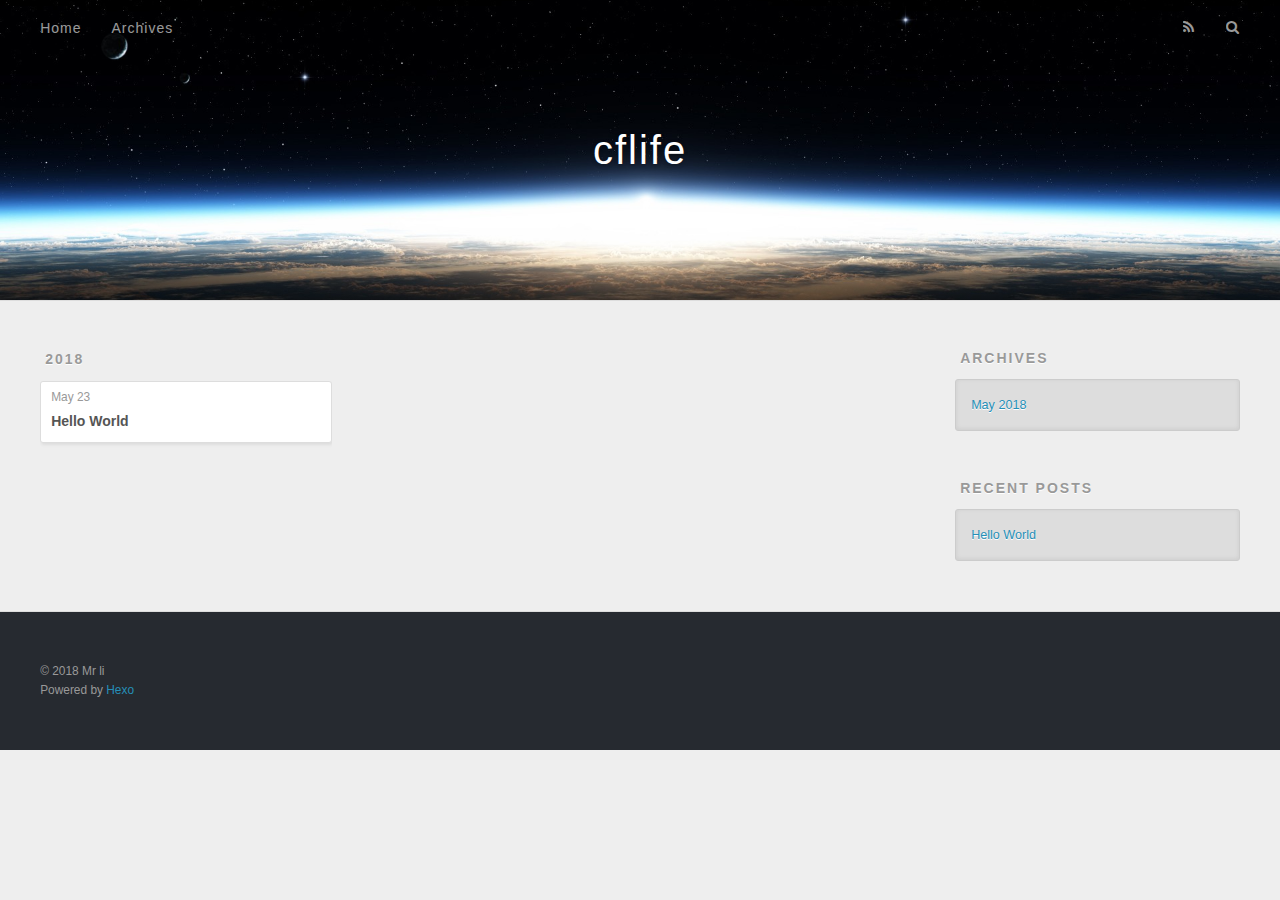
==== archives/index.html @ 487282b2 "Site updated: 2018-05-23 17:48:22" ====
<!DOCTYPE html>
<html>
<head>
  <meta charset="utf-8">
  

  
  <title>Archives | cflife</title>
  <meta name="viewport" content="width=device-width, initial-scale=1, maximum-scale=1">
  <meta property="og:type" content="website">
<meta property="og:title" content="cflife">
<meta property="og:url" content="http://yoursite.com/archives/index.html">
<meta property="og:site_name" content="cflife">
<meta property="og:locale" content="default">
<meta name="twitter:card" content="summary">
<meta name="twitter:title" content="cflife">
  
    <link rel="alternate" href="/atom.xml" title="cflife" type="application/atom+xml">
  
  
    <link rel="icon" href="/favicon.png">
  
  
    <link href="//fonts.googleapis.com/css?family=Source+Code+Pro" rel="stylesheet" type="text/css">
  
  <link rel="stylesheet" href="/css/style.css">
</head>

<body>
  <div id="container">
    <div id="wrap">
      <header id="header">
  <div id="banner"></div>
  <div id="header-outer" class="outer">
    <div id="header-title" class="inner">
      <h1 id="logo-wrap">
        <a href="/" id="logo">cflife</a>
      </h1>
      
    </div>
    <div id="header-inner" class="inner">
      <nav id="main-nav">
        <a id="main-nav-toggle" class="nav-icon"></a>
        
          <a class="main-nav-link" href="/">Home</a>
        
          <a class="main-nav-link" href="/archives">Archives</a>
        
      </nav>
      <nav id="sub-nav">
        
          <a id="nav-rss-link" class="nav-icon" href="/atom.xml" title="RSS Feed"></a>
        
        <a id="nav-search-btn" class="nav-icon" title="Search"></a>
      </nav>
      <div id="search-form-wrap">
        <form action="//google.com/search" method="get" accept-charset="UTF-8" class="search-form"><input type="search" name="q" class="search-form-input" placeholder="Search"><button type="submit" class="search-form-submit">&#xF002;</button><input type="hidden" name="sitesearch" value="http://yoursite.com"></form>
      </div>
    </div>
  </div>
</header>
      <div class="outer">
        <section id="main">
  
  
    
    
      
      
      <section class="archives-wrap">
        <div class="archive-year-wrap">
          <a href="/archives/2018" class="archive-year">2018</a>
        </div>
        <div class="archives">
    
    <article class="archive-article archive-type-post">
  <div class="archive-article-inner">
    <header class="archive-article-header">
      <a href="/2018/05/23/hello-world/" class="archive-article-date">
  <time datetime="2018-05-23T09:26:45.474Z" itemprop="datePublished">May 23</time>
</a>
      
  
    <h1 itemprop="name">
      <a class="archive-article-title" href="/2018/05/23/hello-world/">Hello World</a>
    </h1>
  

    </header>
  </div>
</article>
  
  
    </div></section>
  


</section>
        
          <aside id="sidebar">
  
    

  
    

  
    
  
    
  <div class="widget-wrap">
    <h3 class="widget-title">Archives</h3>
    <div class="widget">
      <ul class="archive-list"><li class="archive-list-item"><a class="archive-list-link" href="/archives/2018/05/">May 2018</a></li></ul>
    </div>
  </div>


  
    
  <div class="widget-wrap">
    <h3 class="widget-title">Recent Posts</h3>
    <div class="widget">
      <ul>
        
          <li>
            <a href="/2018/05/23/hello-world/">Hello World</a>
          </li>
        
      </ul>
    </div>
  </div>

  
</aside>
        
      </div>
      <footer id="footer">
  
  <div class="outer">
    <div id="footer-info" class="inner">
      &copy; 2018 Mr li<br>
      Powered by <a href="http://hexo.io/" target="_blank">Hexo</a>
    </div>
  </div>
</footer>
    </div>
    <nav id="mobile-nav">
  
    <a href="/" class="mobile-nav-link">Home</a>
  
    <a href="/archives" class="mobile-nav-link">Archives</a>
  
</nav>
    

<script src="//ajax.googleapis.com/ajax/libs/jquery/2.0.3/jquery.min.js"></script>


  <link rel="stylesheet" href="/fancybox/jquery.fancybox.css">
  <script src="/fancybox/jquery.fancybox.pack.js"></script>


<script src="/js/script.js"></script>



  </div>
</body>
</html>
---- css/style.css ----
body {
  width: 100%;
}
body:before,
body:after {
  content: "";
  display: table;
}
body:after {
  clear: both;
}
html,
body,
div,
span,
applet,
object,
iframe,
h1,
h2,
h3,
h4,
h5,
h6,
p,
blockquote,
pre,
a,
abbr,
acronym,
address,
big,
cite,
code,
del,
dfn,
em,
img,
ins,
kbd,
q,
s,
samp,
small,
strike,
strong,
sub,
sup,
tt,
var,
dl,
dt,
dd,
ol,
ul,
li,
fieldset,
form,
label,
legend,
table,
caption,
tbody,
tfoot,
thead,
tr,
th,
td {
  margin: 0;
  padding: 0;
  border: 0;
  outline: 0;
  font-weight: inherit;
  font-style: inherit;
  font-family: inherit;
  font-size: 100%;
  vertical-align: baseline;
}
body {
  line-height: 1;
  color: #000;
  background: #fff;
}
ol,
ul {
  list-style: none;
}
table {
  border-collapse: separate;
  border-spacing: 0;
  vertical-align: middle;
}
caption,
th,
td {
  text-align: left;
  font-weight: normal;
  vertical-align: middle;
}
a img {
  border: none;
}
input,
button {
  margin: 0;
  padding: 0;
}
input::-moz-focus-inner,
button::-moz-focus-inner {
  border: 0;
  padding: 0;
}
@font-face {
  font-family: FontAwesome;
  font-style: normal;
  font-weight: normal;
  src: url("fonts/fontawesome-webfont.eot?v=#4.0.3");
  src: url("fonts/fontawesome-webfont.eot?#iefix&v=#4.0.3") format("embedded-opentype"), url("fonts/fontawesome-webfont.woff?v=#4.0.3") format("woff"), url("fonts/fontawesome-webfont.ttf?v=#4.0.3") format("truetype"), url("fonts/fontawesome-webfont.svg#fontawesomeregular?v=#4.0.3") format("svg");
}
html,
body,
#container {
  height: 100%;
}
body {
  background: #eee;
  font: 14px -apple-system, BlinkMacSystemFont, "Segoe UI", "Roboto", "Oxygen", "Ubuntu", "Cantarell", "Fira Sans", "Droid Sans", "Helvetica Neue", sans-serif;
  -webkit-text-size-adjust: 100%;
}
.outer {
  max-width: 1220px;
  margin: 0 auto;
  padding: 0 20px;
}
.outer:before,
.outer:after {
  content: "";
  display: table;
}
.outer:after {
  clear: both;
}
.inner {
  display: inline;
  float: left;
  width: 98.33333333333333%;
  margin: 0 0.833333333333333%;
}
.left,
.alignleft {
  float: left;
}
.right,
.alignright {
  float: right;
}
.clear {
  clear: both;
}
#container {
  position: relative;
}
.mobile-nav-on {
  overflow: hidden;
}
#wrap {
  height: 100%;
  width: 100%;
  position: absolute;
  top: 0;
  left: 0;
  -webkit-transition: 0.2s ease-out;
  -moz-transition: 0.2s ease-out;
  -ms-transition: 0.2s ease-out;
  transition: 0.2s ease-out;
  z-index: 1;
  background: #eee;
}
.mobile-nav-on #wrap {
  left: 280px;
}
@media screen and (min-width: 768px) {
  #main {
    display: inline;
    float: left;
    width: 73.33333333333333%;
    margin: 0 0.833333333333333%;
  }
}
.article-date,
.article-category-link,
.archive-year,
.widget-title {
  text-decoration: none;
  text-transform: uppercase;
  letter-spacing: 2px;
  color: #999;
  margin-bottom: 1em;
  margin-left: 5px;
  line-height: 1em;
  text-shadow: 0 1px #fff;
  font-weight: bold;
}
.article-inner,
.archive-article-inner {
  background: #fff;
  -webkit-box-shadow: 1px 2px 3px #ddd;
  box-shadow: 1px 2px 3px #ddd;
  border: 1px solid #ddd;
  border-radius: 3px;
}
.article-entry h1,
.widget h1 {
  font-size: 2em;
}
.article-entry h2,
.widget h2 {
  font-size: 1.5em;
}
.article-entry h3,
.widget h3 {
  font-size: 1.3em;
}
.article-entry h4,
.widget h4 {
  font-size: 1.2em;
}
.article-entry h5,
.widget h5 {
  font-size: 1em;
}
.article-entry h6,
.widget h6 {
  font-size: 1em;
  color: #999;
}
.article-entry hr,
.widget hr {
  border: 1px dashed #ddd;
}
.article-entry strong,
.widget strong {
  font-weight: bold;
}
.article-entry em,
.widget em,
.article-entry cite,
.widget cite {
  font-style: italic;
}
.article-entry sup,
.widget sup,
.article-entry sub,
.widget sub {
  font-size: 0.75em;
  line-height: 0;
  position: relative;
  vertical-align: baseline;
}
.article-entry sup,
.widget sup {
  top: -0.5em;
}
.article-entry sub,
.widget sub {
  bottom: -0.2em;
}
.article-entry small,
.widget small {
  font-size: 0.85em;
}
.article-entry acronym,
.widget acronym,
.article-entry abbr,
.widget abbr {
  border-bottom: 1px dotted;
}
.article-entry ul,
.widget ul,
.article-entry ol,
.widget ol,
.article-entry dl,
.widget dl {
  margin: 0 20px;
  line-height: 1.6em;
}
.article-entry ul ul,
.widget ul ul,
.article-entry ol ul,
.widget ol ul,
.article-entry ul ol,
.widget ul ol,
.article-entry ol ol,
.widget ol ol {
  margin-top: 0;
  margin-bottom: 0;
}
.article-entry ul,
.widget ul {
  list-style: disc;
}
.article-entry ol,
.widget ol {
  list-style: decimal;
}
.article-entry dt,
.widget dt {
  font-weight: bold;
}
#header {
  height: 300px;
  position: relative;
  border-bottom: 1px solid #ddd;
}
#header:before,
#header:after {
  content: "";
  position: absolute;
  left: 0;
  right: 0;
  height: 40px;
}
#header:before {
  top: 0;
  background: -webkit-linear-gradient(rgba(0,0,0,0.2), transparent);
  background: -moz-linear-gradient(rgba(0,0,0,0.2), transparent);
  background: -ms-linear-gradient(rgba(0,0,0,0.2), transparent);
  background: linear-gradient(rgba(0,0,0,0.2), transparent);
}
#header:after {
  bottom: 0;
  background: -webkit-linear-gradient(transparent, rgba(0,0,0,0.2));
  background: -moz-linear-gradient(transparent, rgba(0,0,0,0.2));
  background: -ms-linear-gradient(transparent, rgba(0,0,0,0.2));
  background: linear-gradient(transparent, rgba(0,0,0,0.2));
}
#header-outer {
  height: 100%;
  position: relative;
}
#header-inner {
  position: relative;
  overflow: hidden;
}
#banner {
  position: absolute;
  top: 0;
  left: 0;
  width: 100%;
  height: 100%;
  background: url("images/banner.jpg") center #000;
  -webkit-background-size: cover;
  -moz-background-size: cover;
  background-size: cover;
  z-index: -1;
}
#header-title {
  text-align: center;
  height: 40px;
  position: absolute;
  top: 50%;
  left: 0;
  margin-top: -20px;
}
#logo,
#subtitle {
  text-decoration: none;
  color: #fff;
  font-weight: 300;
  text-shadow: 0 1px 4px rgba(0,0,0,0.3);
}
#logo {
  font-size: 40px;
  line-height: 40px;
  letter-spacing: 2px;
}
#subtitle {
  font-size: 16px;
  line-height: 16px;
  letter-spacing: 1px;
}
#subtitle-wrap {
  margin-top: 16px;
}
#main-nav {
  float: left;
  margin-left: -15px;
}
.nav-icon,
.main-nav-link {
  float: left;
  color: #fff;
  opacity: 0.6;
  text-decoration: none;
  text-shadow: 0 1px rgba(0,0,0,0.2);
  -webkit-transition: opacity 0.2s;
  -moz-transition: opacity 0.2s;
  -ms-transition: opacity 0.2s;
  transition: opacity 0.2s;
  display: block;
  padding: 20px 15px;
}
.nav-icon:hover,
.main-nav-link:hover {
  opacity: 1;
}
.nav-icon {
  font-family: FontAwesome;
  text-align: center;
  font-size: 14px;
  width: 14px;
  height: 14px;
  padding: 20px 15px;
  position: relative;
  cursor: pointer;
}
.main-nav-link {
  font-weight: 300;
  letter-spacing: 1px;
}
@media screen and (max-width: 479px) {
  .main-nav-link {
    display: none;
  }
}
#main-nav-toggle {
  display: none;
}
#main-nav-toggle:before {
  content: "\f0c9";
}
@media screen and (max-width: 479px) {
  #main-nav-toggle {
    display: block;
  }
}
#sub-nav {
  float: right;
  margin-right: -15px;
}
#nav-rss-link:before {
  content: "\f09e";
}
#nav-search-btn:before {
  content: "\f002";
}
#search-form-wrap {
  position: absolute;
  top: 15px;
  width: 150px;
  height: 30px;
  right: -150px;
  opacity: 0;
  -webkit-transition: 0.2s ease-out;
  -moz-transition: 0.2s ease-out;
  -ms-transition: 0.2s ease-out;
  transition: 0.2s ease-out;
}
#search-form-wrap.on {
  opacity: 1;
  right: 0;
}
@media screen and (max-width: 479px) {
  #search-form-wrap {
    width: 100%;
    right: -100%;
  }
}
.search-form {
  position: absolute;
  top: 0;
  left: 0;
  right: 0;
  background: #fff;
  padding: 5px 15px;
  border-radius: 15px;
  -webkit-box-shadow: 0 0 10px rgba(0,0,0,0.3);
  box-shadow: 0 0 10px rgba(0,0,0,0.3);
}
.search-form-input {
  border: none;
  background: none;
  color: #555;
  width: 100%;
  font: 13px -apple-system, BlinkMacSystemFont, "Segoe UI", "Roboto", "Oxygen", "Ubuntu", "Cantarell", "Fira Sans", "Droid Sans", "Helvetica Neue", sans-serif;
  outline: none;
}
.search-form-input::-webkit-search-results-decoration,
.search-form-input::-webkit-search-cancel-button {
  -webkit-appearance: none;
}
.search-form-submit {
  position: absolute;
  top: 50%;
  right: 10px;
  margin-top: -7px;
  font: 13px FontAwesome;
  border: none;
  background: none;
  color: #bbb;
  cursor: pointer;
}
.search-form-submit:hover,
.search-form-submit:focus {
  color: #777;
}
.article {
  margin: 50px 0;
}
.article-inner {
  overflow: hidden;
}
.article-meta:before,
.article-meta:after {
  content: "";
  display: table;
}
.article-meta:after {
  clear: both;
}
.article-date {
  float: left;
}
.article-category {
  float: left;
  line-height: 1em;
  color: #ccc;
  text-shadow: 0 1px #fff;
  margin-left: 8px;
}
.article-category:before {
  content: "\2022";
}
.article-category-link {
  margin: 0 12px 1em;
}
.article-header {
  padding: 20px 20px 0;
}
.article-title {
  text-decoration: none;
  font-size: 2em;
  font-weight: bold;
  color: #555;
  line-height: 1.1em;
  -webkit-transition: color 0.2s;
  -moz-transition: color 0.2s;
  -ms-transition: color 0.2s;
  transition: color 0.2s;
}
a.article-title:hover {
  color: #258fb8;
}
.article-entry {
  color: #555;
  padding: 0 20px;
}
.article-entry:before,
.article-entry:after {
  content: "";
  display: table;
}
.article-entry:after {
  clear: both;
}
.article-entry p,
.article-entry table {
  line-height: 1.6em;
  margin: 1.6em 0;
}
.article-entry h1,
.article-entry h2,
.article-entry h3,
.article-entry h4,
.article-entry h5,
.article-entry h6 {
  font-weight: bold;
}
.article-entry h1,
.article-entry h2,
.article-entry h3,
.article-entry h4,
.article-entry h5,
.article-entry h6 {
  line-height: 1.1em;
  margin: 1.1em 0;
}
.article-entry a {
  color: #258fb8;
  text-decoration: none;
}
.article-entry a:hover {
  text-decoration: underline;
}
.article-entry ul,
.article-entry ol,
.article-entry dl {
  margin-top: 1.6em;
  margin-bottom: 1.6em;
}
.article-entry img,
.article-entry video {
  max-width: 100%;
  height: auto;
  display: block;
  margin: auto;
}
.article-entry iframe {
  border: none;
}
.article-entry table {
  width: 100%;
  border-collapse: collapse;
  border-spacing: 0;
}
.article-entry th {
  font-weight: bold;
  border-bottom: 3px solid #ddd;
  padding-bottom: 0.5em;
}
.article-entry td {
  border-bottom: 1px solid #ddd;
  padding: 10px 0;
}
.article-entry blockquote {
  font-family: Georgia, "Times New Roman", serif;
  font-size: 1.4em;
  margin: 1.6em 20px;
  text-align: center;
}
.article-entry blockquote footer {
  font-size: 14px;
  margin: 1.6em 0;
  font-family: -apple-system, BlinkMacSystemFont, "Segoe UI", "Roboto", "Oxygen", "Ubuntu", "Cantarell", "Fira Sans", "Droid Sans", "Helvetica Neue", sans-serif;
}
.article-entry blockquote footer cite:before {
  content: "—";
  padding: 0 0.5em;
}
.article-entry .pullquote {
  text-align: left;
  width: 45%;
  margin: 0;
}
.article-entry .pullquote.left {
  margin-left: 0.5em;
  margin-right: 1em;
}
.article-entry .pullquote.right {
  margin-right: 0.5em;
  margin-left: 1em;
}
.article-entry .caption {
  color: #999;
  display: block;
  font-size: 0.9em;
  margin-top: 0.5em;
  position: relative;
  text-align: center;
}
.article-entry .video-container {
  position: relative;
  padding-top: 56.25%;
  height: 0;
  overflow: hidden;
}
.article-entry .video-container iframe,
.article-entry .video-container object,
.article-entry .video-container embed {
  position: absolute;
  top: 0;
  left: 0;
  width: 100%;
  height: 100%;
  margin-top: 0;
}
.article-more-link a {
  display: inline-block;
  line-height: 1em;
  padding: 6px 15px;
  border-radius: 15px;
  background: #eee;
  color: #999;
  text-shadow: 0 1px #fff;
  text-decoration: none;
}
.article-more-link a:hover {
  background: #258fb8;
  color: #fff;
  text-decoration: none;
  text-shadow: 0 1px #1e7293;
}
.article-footer {
  font-size: 0.85em;
  line-height: 1.6em;
  border-top: 1px solid #ddd;
  padding-top: 1.6em;
  margin: 0 20px 20px;
}
.article-footer:before,
.article-footer:after {
  content: "";
  display: table;
}
.article-footer:after {
  clear: both;
}
.article-footer a {
  color: #999;
  text-decoration: none;
}
.article-footer a:hover {
  color: #555;
}
.article-tag-list-item {
  float: left;
  margin-right: 10px;
}
.article-tag-list-link:before {
  content: "#";
}
.article-comment-link {
  float: right;
}
.article-comment-link:before {
  content: "\f075";
  font-family: FontAwesome;
  padding-right: 8px;
}
.article-share-link {
  cursor: pointer;
  float: right;
  margin-left: 20px;
}
.article-share-link:before {
  content: "\f064";
  font-family: FontAwesome;
  padding-right: 6px;
}
#article-nav {
  position: relative;
}
#article-nav:before,
#article-nav:after {
  content: "";
  display: table;
}
#article-nav:after {
  clear: both;
}
@media screen and (min-width: 768px) {
  #article-nav {
    margin: 50px 0;
  }
  #article-nav:before {
    width: 8px;
    height: 8px;
    position: absolute;
    top: 50%;
    left: 50%;
    margin-top: -4px;
    margin-left: -4px;
    content: "";
    border-radius: 50%;
    background: #ddd;
    -webkit-box-shadow: 0 1px 2px #fff;
    box-shadow: 0 1px 2px #fff;
  }
}
.article-nav-link-wrap {
  text-decoration: none;
  text-shadow: 0 1px #fff;
  color: #999;
  -webkit-box-sizing: border-box;
  -moz-box-sizing: border-box;
  box-sizing: border-box;
  margin-top: 50px;
  text-align: center;
  display: block;
}
.article-nav-link-wrap:hover {
  color: #555;
}
@media screen and (min-width: 768px) {
  .article-nav-link-wrap {
    width: 50%;
    margin-top: 0;
  }
}
@media screen and (min-width: 768px) {
  #article-nav-newer {
    float: left;
    text-align: right;
    padding-right: 20px;
  }
}
@media screen and (min-width: 768px) {
  #article-nav-older {
    float: right;
    text-align: left;
    padding-left: 20px;
  }
}
.article-nav-caption {
  text-transform: uppercase;
  letter-spacing: 2px;
  color: #ddd;
  line-height: 1em;
  font-weight: bold;
}
#article-nav-newer .article-nav-caption {
  margin-right: -2px;
}
.article-nav-title {
  font-size: 0.85em;
  line-height: 1.6em;
  margin-top: 0.5em;
}
.article-share-box {
  position: absolute;
  display: none;
  background: #fff;
  -webkit-box-shadow: 1px 2px 10px rgba(0,0,0,0.2);
  box-shadow: 1px 2px 10px rgba(0,0,0,0.2);
  border-radius: 3px;
  margin-left: -145px;
  overflow: hidden;
  z-index: 1;
}
.article-share-box.on {
  display: block;
}
.article-share-input {
  width: 100%;
  background: none;
  -webkit-box-sizing: border-box;
  -moz-box-sizing: border-box;
  box-sizing: border-box;
  font: 14px -apple-system, BlinkMacSystemFont, "Segoe UI", "Roboto", "Oxygen", "Ubuntu", "Cantarell", "Fira Sans", "Droid Sans", "Helvetica Neue", sans-serif;
  padding: 0 15px;
  color: #555;
  outline: none;
  border: 1px solid #ddd;
  border-radius: 3px 3px 0 0;
  height: 36px;
  line-height: 36px;
}
.article-share-links {
  background: #eee;
}
.article-share-links:before,
.article-share-links:after {
  content: "";
  display: table;
}
.article-share-links:after {
  clear: both;
}
.article-share-twitter,
.article-share-facebook,
.article-share-pinterest,
.article-share-google {
  width: 50px;
  height: 36px;
  display: block;
  float: left;
  position: relative;
  color: #999;
  text-shadow: 0 1px #fff;
}
.article-share-twitter:before,
.article-share-facebook:before,
.article-share-pinterest:before,
.article-share-google:before {
  font-size: 20px;
  font-family: FontAwesome;
  width: 20px;
  height: 20px;
  position: absolute;
  top: 50%;
  left: 50%;
  margin-top: -10px;
  margin-left: -10px;
  text-align: center;
}
.article-share-twitter:hover,
.article-share-facebook:hover,
.article-share-pinterest:hover,
.article-share-google:hover {
  color: #fff;
}
.article-share-twitter:before {
  content: "\f099";
}
.article-share-twitter:hover {
  background: #00aced;
  text-shadow: 0 1px #008abe;
}
.article-share-facebook:before {
  content: "\f09a";
}
.article-share-facebook:hover {
  background: #3b5998;
  text-shadow: 0 1px #2f477a;
}
.article-share-pinterest:before {
  content: "\f0d2";
}
.article-share-pinterest:hover {
  background: #cb2027;
  text-shadow: 0 1px #a21a1f;
}
.article-share-google:before {
  content: "\f0d5";
}
.article-share-google:hover {
  background: #dd4b39;
  text-shadow: 0 1px #be3221;
}
.article-gallery {
  background: #000;
  position: relative;
}
.article-gallery-photos {
  position: relative;
  overflow: hidden;
}
.article-gallery-img {
  display: none;
  max-width: 100%;
}
.article-gallery-img:first-child {
  display: block;
}
.article-gallery-img.loaded {
  position: absolute;
  display: block;
}
.article-gallery-img img {
  display: block;
  max-width: 100%;
  margin: 0 auto;
}
#comments {
  background: #fff;
  -webkit-box-shadow: 1px 2px 3px #ddd;
  box-shadow: 1px 2px 3px #ddd;
  padding: 20px;
  border: 1px solid #ddd;
  border-radius: 3px;
  margin: 50px 0;
}
#comments a {
  color: #258fb8;
}
.archives-wrap {
  margin: 50px 0;
}
.archives:before,
.archives:after {
  content: "";
  display: table;
}
.archives:after {
  clear: both;
}
.archive-year-wrap {
  margin-bottom: 1em;
}
.archives {
  -webkit-column-gap: 10px;
  -moz-column-gap: 10px;
  column-gap: 10px;
}
@media screen and (min-width: 480px) and (max-width: 767px) {
  .archives {
    -webkit-column-count: 2;
    -moz-column-count: 2;
    column-count: 2;
  }
}
@media screen and (min-width: 768px) {
  .archives {
    -webkit-column-count: 3;
    -moz-column-count: 3;
    column-count: 3;
  }
}
.archive-article {
  -webkit-column-break-inside: avoid;
  page-break-inside: avoid;
  overflow: hidden;
  break-inside: avoid-column;
}
.archive-article-inner {
  padding: 10px;
  margin-bottom: 15px;
}
.archive-article-title {
  text-decoration: none;
  font-weight: bold;
  color: #555;
  -webkit-transition: color 0.2s;
  -moz-transition: color 0.2s;
  -ms-transition: color 0.2s;
  transition: color 0.2s;
  line-height: 1.6em;
}
.archive-article-title:hover {
  color: #258fb8;
}
.archive-article-footer {
  margin-top: 1em;
}
.archive-article-date {
  color: #999;
  text-decoration: none;
  font-size: 0.85em;
  line-height: 1em;
  margin-bottom: 0.5em;
  display: block;
}
#page-nav {
  margin: 50px auto;
  background: #fff;
  -webkit-box-shadow: 1px 2px 3px #ddd;
  box-shadow: 1px 2px 3px #ddd;
  border: 1px solid #ddd;
  border-radius: 3px;
  text-align: center;
  color: #999;
  overflow: hidden;
}
#page-nav:before,
#page-nav:after {
  content: "";
  display: table;
}
#page-nav:after {
  clear: both;
}
#page-nav a,
#page-nav span {
  padding: 10px 20px;
  line-height: 1;
  height: 2ex;
}
#page-nav a {
  color: #999;
  text-decoration: none;
}
#page-nav a:hover {
  background: #999;
  color: #fff;
}
#page-nav .prev {
  float: left;
}
#page-nav .next {
  float: right;
}
#page-nav .page-number {
  display: inline-block;
}
@media screen and (max-width: 479px) {
  #page-nav .page-number {
    display: none;
  }
}
#page-nav .current {
  color: #555;
  font-weight: bold;
}
#page-nav .space {
  color: #ddd;
}
#footer {
  background: #262a30;
  padding: 50px 0;
  border-top: 1px solid #ddd;
  color: #999;
}
#footer a {
  color: #258fb8;
  text-decoration: none;
}
#footer a:hover {
  text-decoration: underline;
}
#footer-info {
  line-height: 1.6em;
  font-size: 0.85em;
}
.article-entry pre,
.article-entry .highlight {
  background: #2d2d2d;
  margin: 0 -20px;
  padding: 15px 20px;
  border-style: solid;
  border-color: #ddd;
  border-width: 1px 0;
  overflow: auto;
  color: #ccc;
  line-height: 22.400000000000002px;
}
.article-entry .highlight .gutter pre,
.article-entry .gist .gist-file .gist-data .line-numbers {
  color: #666;
  font-size: 0.85em;
}
.article-entry pre,
.article-entry code {
  font-family: "Source Code Pro", Consolas, Monaco, Menlo, Consolas, monospace;
}
.article-entry code {
  background: #eee;
  text-shadow: 0 1px #fff;
  padding: 0 0.3em;
}
.article-entry pre code {
  background: none;
  text-shadow: none;
  padding: 0;
}
.article-entry .highlight pre {
  border: none;
  margin: 0;
  padding: 0;
}
.article-entry .highlight table {
  margin: 0;
  width: auto;
}
.article-entry .highlight td {
  border: none;
  padding: 0;
}
.article-entry .highlight figcaption {
  font-size: 0.85em;
  color: #999;
  line-height: 1em;
  margin-bottom: 1em;
}
.article-entry .highlight figcaption:before,
.article-entry .highlight figcaption:after {
  content: "";
  display: table;
}
.article-entry .highlight figcaption:after {
  clear: both;
}
.article-entry .highlight figcaption a {
  float: right;
}
.article-entry .highlight .gutter pre {
  text-align: right;
  padding-right: 20px;
}
.article-entry .highlight .line {
  height: 22.400000000000002px;
}
.article-entry .highlight .line.marked {
  background: #515151;
}
.article-entry .gist {
  margin: 0 -20px;
  border-style: solid;
  border-color: #ddd;
  border-width: 1px 0;
  background: #2d2d2d;
  padding: 15px 20px 15px 0;
}
.article-entry .gist .gist-file {
  border: none;
  font-family: "Source Code Pro", Consolas, Monaco, Menlo, Consolas, monospace;
  margin: 0;
}
.article-entry .gist .gist-file .gist-data {
  background: none;
  border: none;
}
.article-entry .gist .gist-file .gist-data .line-numbers {
  background: none;
  border: none;
  padding: 0 20px 0 0;
}
.article-entry .gist .gist-file .gist-data .line-data {
  padding: 0 !important;
}
.article-entry .gist .gist-file .highlight {
  margin: 0;
  padding: 0;
  border: none;
}
.article-entry .gist .gist-file .gist-meta {
  background: #2d2d2d;
  color: #999;
  font: 0.85em -apple-system, BlinkMacSystemFont, "Segoe UI", "Roboto", "Oxygen", "Ubuntu", "Cantarell", "Fira Sans", "Droid Sans", "Helvetica Neue", sans-serif;
  text-shadow: 0 0;
  padding: 0;
  margin-top: 1em;
  margin-left: 20px;
}
.article-entry .gist .gist-file .gist-meta a {
  color: #258fb8;
  font-weight: normal;
}
.article-entry .gist .gist-file .gist-meta a:hover {
  text-decoration: underline;
}
pre .comment,
pre .title {
  color: #999;
}
pre .variable,
pre .attribute,
pre .tag,
pre .regexp,
pre .ruby .constant,
pre .xml .tag .title,
pre .xml .pi,
pre .xml .doctype,
pre .html .doctype,
pre .css .id,
pre .css .class,
pre .css .pseudo {
  color: #f2777a;
}
pre .number,
pre .preprocessor,
pre .built_in,
pre .literal,
pre .params,
pre .constant {
  color: #f99157;
}
pre .class,
pre .ruby .class .title,
pre .css .rules .attribute {
  color: #9c9;
}
pre .string,
pre .value,
pre .inheritance,
pre .header,
pre .ruby .symbol,
pre .xml .cdata {
  color: #9c9;
}
pre .css .hexcolor {
  color: #6cc;
}
pre .function,
pre .python .decorator,
pre .python .title,
pre .ruby .function .title,
pre .ruby .title .keyword,
pre .perl .sub,
pre .javascript .title,
pre .coffeescript .title {
  color: #69c;
}
pre .keyword,
pre .javascript .function {
  color: #c9c;
}
@media screen and (max-width: 479px) {
  #mobile-nav {
    position: absolute;
    top: 0;
    left: 0;
    width: 280px;
    height: 100%;
    background: #191919;
    border-right: 1px solid #fff;
  }
}
@media screen and (max-width: 479px) {
  .mobile-nav-link {
    display: block;
    color: #999;
    text-decoration: none;
    padding: 15px 20px;
    font-weight: bold;
  }
  .mobile-nav-link:hover {
    color: #fff;
  }
}
@media screen and (min-width: 768px) {
  #sidebar {
    display: inline;
    float: left;
    width: 23.333333333333332%;
    margin: 0 0.833333333333333%;
  }
}
.widget-wrap {
  margin: 50px 0;
}
.widget {
  color: #777;
  text-shadow: 0 1px #fff;
  background: #ddd;
  -webkit-box-shadow: 0 -1px 4px #ccc inset;
  box-shadow: 0 -1px 4px #ccc inset;
  border: 1px solid #ccc;
  padding: 15px;
  border-radius: 3px;
}
.widget a {
  color: #258fb8;
  text-decoration: none;
}
.widget a:hover {
  text-decoration: underline;
}
.widget ul ul,
.widget ol ul,
.widget dl ul,
.widget ul ol,
.widget ol ol,
.widget dl ol,
.widget ul dl,
.widget ol dl,
.widget dl dl {
  margin-left: 15px;
  list-style: disc;
}
.widget {
  line-height: 1.6em;
  word-wrap: break-word;
  font-size: 0.9em;
}
.widget ul,
.widget ol {
  list-style: none;
  margin: 0;
}
.widget ul ul,
.widget ol ul,
.widget ul ol,
.widget ol ol {
  margin: 0 20px;
}
.widget ul ul,
.widget ol ul {
  list-style: disc;
}
.widget ul ol,
.widget ol ol {
  list-style: decimal;
}
.category-list-count,
.tag-list-count,
.archive-list-count {
  padding-left: 5px;
  color: #999;
  font-size: 0.85em;
}
.category-list-count:before,
.tag-list-count:before,
.archive-list-count:before {
  content: "(";
}
.category-list-count:after,
.tag-list-count:after,
.archive-list-count:after {
  content: ")";
}
.tagcloud a {
  margin-right: 5px;
  display: inline-block;
}
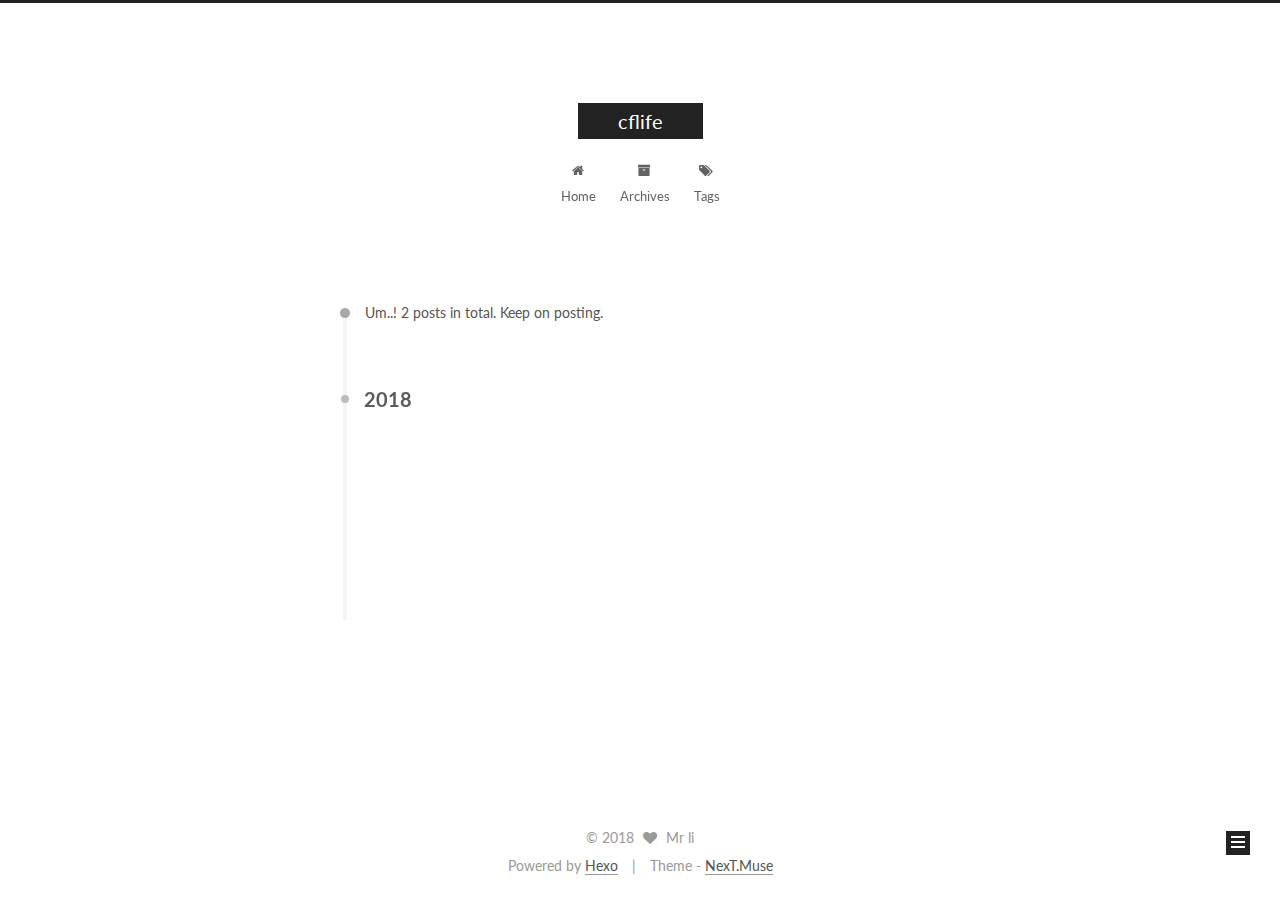
==== commit 9c71c4b6: "Site updated: 2018-05-24 17:23:18" ====
--- a/archives/index.html
+++ b/archives/index.html
@@ -1,170 +1,615 @@
 <!DOCTYPE html>
-<html>
+
+
+
+  
+
+
+<html class="theme-next muse use-motion" lang="">
 <head>
-  <meta charset="utf-8">
-  
-
-  
-  <title>Archives | cflife</title>
-  <meta name="viewport" content="width=device-width, initial-scale=1, maximum-scale=1">
-  <meta property="og:type" content="website">
+  <meta charset="UTF-8"/>
+<meta http-equiv="X-UA-Compatible" content="IE=edge" />
+<meta name="viewport" content="width=device-width, initial-scale=1, maximum-scale=1"/>
+<meta name="theme-color" content="#222">
+
+
+
+
+
+
+
+
+
+<meta http-equiv="Cache-Control" content="no-transform" />
+<meta http-equiv="Cache-Control" content="no-siteapp" />
+
+
+
+
+
+
+
+
+
+
+
+
+
+
+
+  
+  
+  <link href="/lib/fancybox/source/jquery.fancybox.css?v=2.1.5" rel="stylesheet" type="text/css" />
+
+
+
+
+  
+  
+  
+  
+
+  
+    
+    
+  
+
+  
+
+  
+
+  
+
+  
+
+  
+    
+    
+    <link href="//fonts.googleapis.com/css?family=Lato:300,300italic,400,400italic,700,700italic&subset=latin,latin-ext" rel="stylesheet" type="text/css">
+  
+
+
+
+
+
+
+<link href="/lib/font-awesome/css/font-awesome.min.css?v=4.6.2" rel="stylesheet" type="text/css" />
+
+<link href="/css/main.css?v=5.1.2" rel="stylesheet" type="text/css" />
+
+
+  <meta name="keywords" content="Hexo, NexT" />
+
+
+
+
+
+
+
+
+  <link rel="shortcut icon" type="image/x-icon" href="/favicon.ico?v=5.1.2" />
+
+
+
+
+
+
+<meta property="og:type" content="website">
 <meta property="og:title" content="cflife">
 <meta property="og:url" content="http://yoursite.com/archives/index.html">
 <meta property="og:site_name" content="cflife">
 <meta property="og:locale" content="default">
 <meta name="twitter:card" content="summary">
 <meta name="twitter:title" content="cflife">
-  
-    <link rel="alternate" href="/atom.xml" title="cflife" type="application/atom+xml">
-  
-  
-    <link rel="icon" href="/favicon.png">
-  
-  
-    <link href="//fonts.googleapis.com/css?family=Source+Code+Pro" rel="stylesheet" type="text/css">
-  
-  <link rel="stylesheet" href="/css/style.css">
+
+
+
+<script type="text/javascript" id="hexo.configurations">
+  var NexT = window.NexT || {};
+  var CONFIG = {
+    root: '/',
+    scheme: 'Muse',
+    sidebar: {"position":"left","display":"post","offset":12,"offset_float":12,"b2t":false,"scrollpercent":false,"onmobile":false},
+    fancybox: true,
+    tabs: true,
+    motion: true,
+    duoshuo: {
+      userId: '0',
+      author: 'Author'
+    },
+    algolia: {
+      applicationID: '',
+      apiKey: '',
+      indexName: '',
+      hits: {"per_page":10},
+      labels: {"input_placeholder":"Search for Posts","hits_empty":"We didn't find any results for the search: ${query}","hits_stats":"${hits} results found in ${time} ms"}
+    }
+  };
+</script>
+
+
+
+  <link rel="canonical" href="http://yoursite.com/archives/"/>
+
+
+
+
+
+  <title>Archive | cflife</title>
+  
+
+
+
+
+
+
+
+
+
+
+
+
+
+
 </head>
 
-<body>
-  <div id="container">
-    <div id="wrap">
-      <header id="header">
-  <div id="banner"></div>
-  <div id="header-outer" class="outer">
-    <div id="header-title" class="inner">
-      <h1 id="logo-wrap">
-        <a href="/" id="logo">cflife</a>
-      </h1>
-      
+<body itemscope itemtype="http://schema.org/WebPage" lang="default">
+
+  
+  
+    
+  
+
+  <div class="container sidebar-position-left  page-archive  ">
+    <div class="headband"></div>
+
+    <header id="header" class="header" itemscope itemtype="http://schema.org/WPHeader">
+      <div class="header-inner"><div class="site-brand-wrapper">
+  <div class="site-meta ">
+    
+
+    <div class="custom-logo-site-title">
+      <a href="/"  class="brand" rel="start">
+        <span class="logo-line-before"><i></i></span>
+        <span class="site-title">cflife</span>
+        <span class="logo-line-after"><i></i></span>
+      </a>
     </div>
-    <div id="header-inner" class="inner">
-      <nav id="main-nav">
-        <a id="main-nav-toggle" class="nav-icon"></a>
-        
-          <a class="main-nav-link" href="/">Home</a>
-        
-          <a class="main-nav-link" href="/archives">Archives</a>
-        
-      </nav>
-      <nav id="sub-nav">
-        
-          <a id="nav-rss-link" class="nav-icon" href="/atom.xml" title="RSS Feed"></a>
-        
-        <a id="nav-search-btn" class="nav-icon" title="Search"></a>
-      </nav>
-      <div id="search-form-wrap">
-        <form action="//google.com/search" method="get" accept-charset="UTF-8" class="search-form"><input type="search" name="q" class="search-form-input" placeholder="Search"><button type="submit" class="search-form-submit">&#xF002;</button><input type="hidden" name="sitesearch" value="http://yoursite.com"></form>
+      
+        <p class="site-subtitle"></p>
+      
+  </div>
+
+  <div class="site-nav-toggle">
+    <button>
+      <span class="btn-bar"></span>
+      <span class="btn-bar"></span>
+      <span class="btn-bar"></span>
+    </button>
+  </div>
+</div>
+
+<nav class="site-nav">
+  
+
+  
+    <ul id="menu" class="menu">
+      
+        
+        <li class="menu-item menu-item-home">
+          <a href="/" rel="section">
+            
+              <i class="menu-item-icon fa fa-fw fa-home"></i> <br />
+            
+            Home
+          </a>
+        </li>
+      
+        
+        <li class="menu-item menu-item-archives">
+          <a href="/archives/" rel="section">
+            
+              <i class="menu-item-icon fa fa-fw fa-archive"></i> <br />
+            
+            Archives
+          </a>
+        </li>
+      
+        
+        <li class="menu-item menu-item-tags">
+          <a href="/tags/" rel="section">
+            
+              <i class="menu-item-icon fa fa-fw fa-tags"></i> <br />
+            
+            Tags
+          </a>
+        </li>
+      
+
+      
+    </ul>
+  
+
+  
+</nav>
+
+
+
+ </div>
+    </header>
+
+    <main id="main" class="main">
+      <div class="main-inner">
+        <div class="content-wrap">
+          <div id="content" class="content">
+            
+
+  
+  
+  
+  <div class="post-block archive">
+    <div id="posts" class="posts-collapse">
+      <span class="archive-move-on"></span>
+
+      <span class="archive-page-counter">
+        
+        
+        
+          
+        
+        Um..! 2 posts in total. Keep on posting.
+      </span>
+
+      
+
+        
+        
+        
+
+        
+          
+          <div class="collection-title">
+            <h2 class="archive-year motion-element" id="archive-year-2018">2018</h2>
+          </div>
+        
+        
+
+        
+
+  <article class="post post-type-normal" itemscope itemtype="http://schema.org/Article">
+    <header class="post-header">
+
+      <h2 class="post-title">
+        
+            <a class="post-title-link" href="/2018/05/24/hello-world/" itemprop="url">
+              
+                <span itemprop="name">我的第一个博客</span>
+              
+            </a>
+        
+      </h2>
+
+      <div class="post-meta">
+        <time class="post-time" itemprop="dateCreated"
+              datetime="2018-05-24T17:16:05+08:00"
+              content="2018-05-24" >
+          05-24
+        </time>
       </div>
+
+    </header>
+  </article>
+
+
+
+      
+
+        
+        
+        
+
+        
+        
+
+        
+
+  <article class="post post-type-normal" itemscope itemtype="http://schema.org/Article">
+    <header class="post-header">
+
+      <h2 class="post-title">
+        
+            <a class="post-title-link" href="/2018/05/24/myblog1/" itemprop="url">
+              
+                <span itemprop="name">我的第二个博客</span>
+              
+            </a>
+        
+      </h2>
+
+      <div class="post-meta">
+        <time class="post-time" itemprop="dateCreated"
+              datetime="2018-05-24T16:48:40+08:00"
+              content="2018-05-24" >
+          05-24
+        </time>
+      </div>
+
+    </header>
+  </article>
+
+
+
+      
+
     </div>
   </div>
-</header>
-      <div class="outer">
-        <section id="main">
-  
-  
-    
-    
-      
-      
-      <section class="archives-wrap">
-        <div class="archive-year-wrap">
-          <a href="/archives/2018" class="archive-year">2018</a>
+  
+  
+  
+
+  
+
+
+
+          </div>
+          
+
+
+          
+
         </div>
-        <div class="archives">
-    
-    <article class="archive-article archive-type-post">
-  <div class="archive-article-inner">
-    <header class="archive-article-header">
-      <a href="/2018/05/23/hello-world/" class="archive-article-date">
-  <time datetime="2018-05-23T09:26:45.474Z" itemprop="datePublished">May 23</time>
-</a>
-      
-  
-    <h1 itemprop="name">
-      <a class="archive-article-title" href="/2018/05/23/hello-world/">Hello World</a>
-    </h1>
-  
-
-    </header>
-  </div>
-</article>
-  
-  
-    </div></section>
-  
-
-
-</section>
-        
-          <aside id="sidebar">
-  
-    
-
-  
-    
-
-  
-    
-  
-    
-  <div class="widget-wrap">
-    <h3 class="widget-title">Archives</h3>
-    <div class="widget">
-      <ul class="archive-list"><li class="archive-list-item"><a class="archive-list-link" href="/archives/2018/05/">May 2018</a></li></ul>
+        
+          
+  
+  <div class="sidebar-toggle">
+    <div class="sidebar-toggle-line-wrap">
+      <span class="sidebar-toggle-line sidebar-toggle-line-first"></span>
+      <span class="sidebar-toggle-line sidebar-toggle-line-middle"></span>
+      <span class="sidebar-toggle-line sidebar-toggle-line-last"></span>
     </div>
   </div>
 
-
-  
-    
-  <div class="widget-wrap">
-    <h3 class="widget-title">Recent Posts</h3>
-    <div class="widget">
-      <ul>
-        
-          <li>
-            <a href="/2018/05/23/hello-world/">Hello World</a>
-          </li>
-        
-      </ul>
+  <aside id="sidebar" class="sidebar">
+    
+    <div class="sidebar-inner">
+
+      
+
+      
+
+      <section class="site-overview sidebar-panel sidebar-panel-active">
+        <div class="site-author motion-element" itemprop="author" itemscope itemtype="http://schema.org/Person">
+          <img class="site-author-image" itemprop="image"
+               src="/images/avatar.gif"
+               alt="Mr li" />
+          <p class="site-author-name" itemprop="name">Mr li</p>
+           
+              <p class="site-description motion-element" itemprop="description"></p>
+          
+        </div>
+        <nav class="site-state motion-element">
+
+          
+            <div class="site-state-item site-state-posts">
+              <a href="/archives/">
+                <span class="site-state-item-count">2</span>
+                <span class="site-state-item-name">posts</span>
+              </a>
+            </div>
+          
+
+          
+            
+            
+            <div class="site-state-item site-state-categories">
+              
+                <span class="site-state-item-count">3</span>
+                <span class="site-state-item-name">categories</span>
+              
+            </div>
+          
+
+          
+            
+            
+            <div class="site-state-item site-state-tags">
+              
+                <span class="site-state-item-count">3</span>
+                <span class="site-state-item-name">tags</span>
+              
+            </div>
+          
+
+        </nav>
+
+        
+
+        <div class="links-of-author motion-element">
+          
+        </div>
+
+        
+        
+
+        
+        
+
+        
+
+
+      </section>
+
+      
+
+      
+
     </div>
+  </aside>
+
+
+        
+      </div>
+    </main>
+
+    <footer id="footer" class="footer">
+      <div class="footer-inner">
+        <div class="copyright" >
+  
+  &copy; 
+  <span itemprop="copyrightYear">2018</span>
+  <span class="with-love">
+    <i class="fa fa-heart"></i>
+  </span>
+  <span class="author" itemprop="copyrightHolder">Mr li</span>
+</div>
+
+
+<div class="powered-by">
+  Powered by <a class="theme-link" href="https://hexo.io">Hexo</a>
+</div>
+
+<div class="theme-info">
+  Theme -
+  <a class="theme-link" href="https://github.com/iissnan/hexo-theme-next">
+    NexT.Muse
+  </a>
+</div>
+
+
+        
+
+        
+      </div>
+    </footer>
+
+    
+      <div class="back-to-top">
+        <i class="fa fa-arrow-up"></i>
+        
+      </div>
+    
+
   </div>
 
   
-</aside>
-        
-      </div>
-      <footer id="footer">
-  
-  <div class="outer">
-    <div id="footer-info" class="inner">
-      &copy; 2018 Mr li<br>
-      Powered by <a href="http://hexo.io/" target="_blank">Hexo</a>
-    </div>
-  </div>
-</footer>
-    </div>
-    <nav id="mobile-nav">
-  
-    <a href="/" class="mobile-nav-link">Home</a>
-  
-    <a href="/archives" class="mobile-nav-link">Archives</a>
-  
-</nav>
-    
-
-<script src="//ajax.googleapis.com/ajax/libs/jquery/2.0.3/jquery.min.js"></script>
-
-
-  <link rel="stylesheet" href="/fancybox/jquery.fancybox.css">
-  <script src="/fancybox/jquery.fancybox.pack.js"></script>
-
-
-<script src="/js/script.js"></script>
-
-
-
-  </div>
+
+<script type="text/javascript">
+  if (Object.prototype.toString.call(window.Promise) !== '[object Function]') {
+    window.Promise = null;
+  }
+</script>
+
+
+
+
+
+
+
+
+
+  
+
+
+
+
+
+
+
+
+
+
+
+
+  
+  <script type="text/javascript" src="/lib/jquery/index.js?v=2.1.3"></script>
+
+  
+  <script type="text/javascript" src="/lib/fastclick/lib/fastclick.min.js?v=1.0.6"></script>
+
+  
+  <script type="text/javascript" src="/lib/jquery_lazyload/jquery.lazyload.js?v=1.9.7"></script>
+
+  
+  <script type="text/javascript" src="/lib/velocity/velocity.min.js?v=1.2.1"></script>
+
+  
+  <script type="text/javascript" src="/lib/velocity/velocity.ui.min.js?v=1.2.1"></script>
+
+  
+  <script type="text/javascript" src="/lib/fancybox/source/jquery.fancybox.pack.js?v=2.1.5"></script>
+
+
+  
+
+
+  <script type="text/javascript" src="/js/src/utils.js?v=5.1.2"></script>
+
+  <script type="text/javascript" src="/js/src/motion.js?v=5.1.2"></script>
+
+
+
+  
+  
+
+  
+  
+    <script type="text/javascript" id="motion.page.archive">
+      $('.archive-year').velocity('transition.slideLeftIn');
+    </script>
+  
+
+
+  
+
+
+  <script type="text/javascript" src="/js/src/bootstrap.js?v=5.1.2"></script>
+
+
+
+  
+
+
+  
+
+
+
+
+	
+
+
+
+
+
+  
+
+
+
+
+
+  
+
+
+
+
+
+
+  
+
+
+
+
+
+  
+
+  
+
+  
+
+  
+
+  
+
+  
+
 </body>
-</html>+</html>
--- a/css/main.css
+++ b/css/main.css
@@ -0,0 +1,2648 @@
+/* normalize.css v3.0.2 | MIT License | git.io/normalize */
+html {
+  font-family: sans-serif; /* 1 */
+  -ms-text-size-adjust: 100%; /* 2 */
+  -webkit-text-size-adjust: 100%; /* 2 */
+}
+body {
+  margin: 0;
+}
+article,
+aside,
+details,
+figcaption,
+figure,
+footer,
+header,
+hgroup,
+main,
+menu,
+nav,
+section,
+summary {
+  display: block;
+}
+audio,
+canvas,
+progress,
+video {
+  display: inline-block; /* 1 */
+  vertical-align: baseline; /* 2 */
+}
+audio:not([controls]) {
+  display: none;
+  height: 0;
+}
+[hidden],
+template {
+  display: none;
+}
+a {
+  background-color: transparent;
+}
+a:active,
+a:hover {
+  outline: 0;
+}
+abbr[title] {
+  border-bottom: 1px dotted;
+}
+b,
+strong {
+  font-weight: bold;
+}
+dfn {
+  font-style: italic;
+}
+h1 {
+  font-size: 2em;
+  margin: 0.67em 0;
+}
+mark {
+  background: #ff0;
+  color: #000;
+}
+small {
+  font-size: 80%;
+}
+sub,
+sup {
+  font-size: 75%;
+  line-height: 0;
+  position: relative;
+  vertical-align: baseline;
+}
+sup {
+  top: -0.5em;
+}
+sub {
+  bottom: -0.25em;
+}
+img {
+  border: 0;
+}
+svg:not(:root) {
+  overflow: hidden;
+}
+figure {
+  margin: 1em 40px;
+}
+hr {
+  -moz-box-sizing: content-box;
+  box-sizing: content-box;
+  height: 0;
+}
+pre {
+  overflow: auto;
+}
+code,
+kbd,
+pre,
+samp {
+  font-family: monospace, monospace;
+  font-size: 1em;
+}
+button,
+input,
+optgroup,
+select,
+textarea {
+  color: inherit; /* 1 */
+  font: inherit; /* 2 */
+  margin: 0; /* 3 */
+}
+button {
+  overflow: visible;
+}
+button,
+select {
+  text-transform: none;
+}
+button,
+html input[type="button"],
+input[type="reset"],
+input[type="submit"] {
+  -webkit-appearance: button; /* 2 */
+  cursor: pointer; /* 3 */
+}
+button[disabled],
+html input[disabled] {
+  cursor: default;
+}
+button::-moz-focus-inner,
+input::-moz-focus-inner {
+  border: 0;
+  padding: 0;
+}
+input {
+  line-height: normal;
+}
+input[type="checkbox"],
+input[type="radio"] {
+  box-sizing: border-box; /* 1 */
+  padding: 0; /* 2 */
+}
+input[type="number"]::-webkit-inner-spin-button,
+input[type="number"]::-webkit-outer-spin-button {
+  height: auto;
+}
+input[type="search"] {
+  -webkit-appearance: textfield; /* 1 */
+  -moz-box-sizing: content-box;
+  -webkit-box-sizing: content-box; /* 2 */
+  box-sizing: content-box;
+}
+input[type="search"]::-webkit-search-cancel-button,
+input[type="search"]::-webkit-search-decoration {
+  -webkit-appearance: none;
+}
+fieldset {
+  border: 1px solid #c0c0c0;
+  margin: 0 2px;
+  padding: 0.35em 0.625em 0.75em;
+}
+legend {
+  border: 0; /* 1 */
+  padding: 0; /* 2 */
+}
+textarea {
+  overflow: auto;
+}
+optgroup {
+  font-weight: bold;
+}
+table {
+  border-collapse: collapse;
+  border-spacing: 0;
+}
+td,
+th {
+  padding: 0;
+}
+::selection {
+  background: #262a30;
+  color: #fff;
+}
+body {
+  position: relative;
+  font-family: 'Lato', "PingFang SC", "Microsoft YaHei", sans-serif;
+  font-size: 14px;
+  line-height: 2;
+  color: #555;
+  background: #fff;
+}
+@media (max-width: 767px) {
+  body {
+    padding-right: 0 !important;
+  }
+}
+@media (min-width: 768px) and (max-width: 991px) {
+  body {
+    padding-right: 0 !important;
+  }
+}
+@media (min-width: 1600px) {
+  body {
+    font-size: 16px;
+  }
+}
+h1,
+h2,
+h3,
+h4,
+h5,
+h6 {
+  margin: 0;
+  padding: 0;
+  font-weight: bold;
+  line-height: 1.5;
+  font-family: 'Lato', "PingFang SC", "Microsoft YaHei", sans-serif;
+}
+h2,
+h3,
+h4,
+h5,
+h6 {
+  margin: 20px 0 15px;
+}
+h1 {
+  font-size: 22px;
+}
+@media (max-width: 767px) {
+  h1 {
+    font-size: 18px;
+  }
+}
+h2 {
+  font-size: 20px;
+}
+@media (max-width: 767px) {
+  h2 {
+    font-size: 16px;
+  }
+}
+h3 {
+  font-size: 18px;
+}
+@media (max-width: 767px) {
+  h3 {
+    font-size: 14px;
+  }
+}
+h4 {
+  font-size: 16px;
+}
+@media (max-width: 767px) {
+  h4 {
+    font-size: 12px;
+  }
+}
+h5 {
+  font-size: 14px;
+}
+@media (max-width: 767px) {
+  h5 {
+    font-size: 10px;
+  }
+}
+h6 {
+  font-size: 12px;
+}
+@media (max-width: 767px) {
+  h6 {
+    font-size: 8px;
+  }
+}
+p {
+  margin: 0 0 20px 0;
+}
+a {
+  color: #555;
+  text-decoration: none;
+  border-bottom: 1px solid #999;
+  word-wrap: break-word;
+}
+a:hover {
+  color: #222;
+  border-bottom-color: #222;
+}
+blockquote {
+  margin: 0;
+  padding: 0;
+}
+img {
+  display: block;
+  margin: auto;
+  max-width: 100%;
+  height: auto;
+}
+hr {
+  margin: 40px 0;
+  height: 3px;
+  border: none;
+  background-color: #ddd;
+  background-image: repeating-linear-gradient(-45deg, #fff, #fff 4px, transparent 4px, transparent 8px);
+}
+blockquote {
+  padding: 0 15px;
+  color: #666;
+  border-left: 4px solid #ddd;
+}
+blockquote cite::before {
+  content: "-";
+  padding: 0 5px;
+}
+dt {
+  font-weight: 700;
+}
+dd {
+  margin: 0;
+  padding: 0;
+}
+.text-left {
+  text-align: left;
+}
+.text-center {
+  text-align: center;
+}
+.text-right {
+  text-align: right;
+}
+.text-justify {
+  text-align: justify;
+}
+.text-nowrap {
+  white-space: nowrap;
+}
+.text-lowercase {
+  text-transform: lowercase;
+}
+.text-uppercase {
+  text-transform: uppercase;
+}
+.text-capitalize {
+  text-transform: capitalize;
+}
+.center-block {
+  display: block;
+  margin-left: auto;
+  margin-right: auto;
+}
+.clearfix:before,
+.clearfix:after {
+  content: " ";
+  display: table;
+}
+.clearfix:after {
+  clear: both;
+}
+.pullquote {
+  width: 45%;
+}
+.pullquote.left {
+  float: left;
+  margin-left: 5px;
+  margin-right: 10px;
+}
+.pullquote.right {
+  float: right;
+  margin-left: 10px;
+  margin-right: 5px;
+}
+.affix.affix.affix {
+  position: fixed;
+}
+.translation {
+  margin-top: -20px;
+  font-size: 14px;
+  color: #999;
+}
+.scrollbar-measure {
+  width: 100px;
+  height: 100px;
+  overflow: scroll;
+  position: absolute;
+  top: -9999px;
+}
+.use-motion .motion-element {
+  opacity: 0;
+}
+table {
+  margin: 20px 0;
+  width: 100%;
+  border-collapse: collapse;
+  border-spacing: 0;
+  border: 1px solid #ddd;
+  font-size: 14px;
+  table-layout: fixed;
+  word-wrap: break-all;
+}
+table>tbody>tr:nth-of-type(odd) {
+  background-color: #f9f9f9;
+}
+table>tbody>tr:hover {
+  background-color: #f5f5f5;
+}
+caption,
+th,
+td {
+  padding: 8px;
+  text-align: left;
+  vertical-align: middle;
+  font-weight: normal;
+}
+th,
+td {
+  border-bottom: 3px solid #ddd;
+  border-right: 1px solid #eee;
+}
+th {
+  padding-bottom: 10px;
+  font-weight: 700;
+}
+td {
+  border-bottom-width: 1px;
+}
+html,
+body {
+  height: 100%;
+}
+.container {
+  position: relative;
+  min-height: 100%;
+}
+.header-inner {
+  margin: 0 auto;
+  padding: 100px 0 70px;
+  width: 700px;
+}
+@media (min-width: 1600px) {
+  .container .header-inner {
+    width: 900px;
+  }
+}
+.main {
+  padding-bottom: 150px;
+}
+.main-inner {
+  margin: 0 auto;
+  width: 700px;
+}
+@media (min-width: 1600px) {
+  .container .main-inner {
+    width: 900px;
+  }
+}
+.footer {
+  position: absolute;
+  left: 0;
+  bottom: 0;
+  width: 100%;
+  min-height: 50px;
+}
+.footer-inner {
+  box-sizing: border-box;
+  margin: 20px auto;
+  width: 700px;
+}
+@media (min-width: 1600px) {
+  .container .footer-inner {
+    width: 900px;
+  }
+}
+pre,
+.highlight {
+  overflow: auto;
+  margin: 20px 0;
+  padding: 0;
+  font-size: 13px;
+  color: #4d4d4c;
+  background: #f7f7f7;
+  line-height: 1.6;
+}
+pre,
+code {
+  font-family: consolas, Menlo, "PingFang SC", "Microsoft YaHei", monospace;
+}
+code {
+  padding: 2px 4px;
+  word-wrap: break-word;
+  color: #555;
+  background: #eee;
+  border-radius: 3px;
+  font-size: 13px;
+}
+pre code {
+  padding: 0;
+  color: #4d4d4c;
+  background: none;
+  text-shadow: none;
+}
+.highlight {
+  border-radius: 1px;
+}
+.highlight pre {
+  border: none;
+  margin: 0;
+  padding: 10px 0;
+}
+.highlight table {
+  margin: 0;
+  width: auto;
+  border: none;
+}
+.highlight td {
+  border: none;
+  padding: 0;
+}
+.highlight figcaption {
+  font-size: 1em;
+  color: #4d4d4c;
+  line-height: 1em;
+  margin-bottom: 1em;
+}
+.highlight figcaption:before,
+.highlight figcaption:after {
+  content: " ";
+  display: table;
+}
+.highlight figcaption:after {
+  clear: both;
+}
+.highlight figcaption a {
+  float: right;
+  color: #4d4d4c;
+}
+.highlight figcaption a:hover {
+  border-bottom-color: #4d4d4c;
+}
+.highlight .gutter pre {
+  padding-left: 10px;
+  padding-right: 10px;
+  color: #869194;
+  text-align: right;
+  background-color: #eff2f3;
+}
+.highlight .code pre {
+  width: 100%;
+  padding-left: 10px;
+  padding-right: 10px;
+  background-color: #f7f7f7;
+}
+.highlight .line {
+  height: 20px;
+}
+.gutter {
+  -webkit-user-select: none;
+  -moz-user-select: none;
+  -ms-user-select: none;
+  user-select: none;
+}
+.gist table {
+  width: auto;
+}
+.gist table td {
+  border: none;
+}
+pre .deletion {
+  background: #fdd;
+}
+pre .addition {
+  background: #dfd;
+}
+pre .meta {
+  color: #8959a8;
+}
+pre .comment {
+  color: #8e908c;
+}
+pre .variable,
+pre .attribute,
+pre .tag,
+pre .regexp,
+pre .ruby .constant,
+pre .xml .tag .title,
+pre .xml .pi,
+pre .xml .doctype,
+pre .html .doctype,
+pre .css .id,
+pre .css .class,
+pre .css .pseudo {
+  color: #c82829;
+}
+pre .number,
+pre .preprocessor,
+pre .built_in,
+pre .literal,
+pre .params,
+pre .constant,
+pre .command {
+  color: #f5871f;
+}
+pre .ruby .class .title,
+pre .css .rules .attribute,
+pre .string,
+pre .value,
+pre .inheritance,
+pre .header,
+pre .ruby .symbol,
+pre .xml .cdata,
+pre .special,
+pre .number,
+pre .formula {
+  color: #718c00;
+}
+pre .title,
+pre .css .hexcolor {
+  color: #3e999f;
+}
+pre .function,
+pre .python .decorator,
+pre .python .title,
+pre .ruby .function .title,
+pre .ruby .title .keyword,
+pre .perl .sub,
+pre .javascript .title,
+pre .coffeescript .title {
+  color: #4271ae;
+}
+pre .keyword,
+pre .javascript .function {
+  color: #8959a8;
+}
+.full-image.full-image.full-image {
+  border: none;
+  max-width: 100%;
+  width: auto;
+  margin: 20px auto;
+}
+@media (min-width: 992px) {
+  .full-image.full-image.full-image {
+    max-width: none;
+    width: 110%;
+    margin: 25px -5%;
+  }
+}
+.blockquote-center,
+.page-home .post-type-quote blockquote,
+.page-post-detail .post-type-quote blockquote {
+  position: relative;
+  margin: 40px 0;
+  padding: 0;
+  border-left: none;
+  text-align: center;
+}
+.blockquote-center::before,
+.page-home .post-type-quote blockquote::before,
+.page-post-detail .post-type-quote blockquote::before,
+.blockquote-center::after,
+.page-home .post-type-quote blockquote::after,
+.page-post-detail .post-type-quote blockquote::after {
+  position: absolute;
+  content: ' ';
+  display: block;
+  width: 100%;
+  height: 24px;
+  opacity: 0.2;
+  background-repeat: no-repeat;
+  background-position: 0 -6px;
+  background-size: 22px 22px;
+}
+.blockquote-center::before,
+.page-home .post-type-quote blockquote::before,
+.page-post-detail .post-type-quote blockquote::before {
+  top: -20px;
+  background-image: url("../images/quote-l.svg");
+  border-top: 1px solid #ccc;
+}
+.blockquote-center::after,
+.page-home .post-type-quote blockquote::after,
+.page-post-detail .post-type-quote blockquote::after {
+  bottom: -20px;
+  background-image: url("../images/quote-r.svg");
+  border-bottom: 1px solid #ccc;
+  background-position: 100% 8px;
+}
+.blockquote-center p,
+.page-home .post-type-quote blockquote p,
+.page-post-detail .post-type-quote blockquote p,
+.blockquote-center div,
+.page-home .post-type-quote blockquote div,
+.page-post-detail .post-type-quote blockquote div {
+  text-align: center;
+}
+.post .post-body .group-picture img {
+  box-sizing: border-box;
+  padding: 0 3px;
+  border: none;
+}
+.post .group-picture-row {
+  overflow: hidden;
+  margin-top: 6px;
+}
+.post .group-picture-row:first-child {
+  margin-top: 0;
+}
+.post .group-picture-column {
+  float: left;
+}
+.page-post-detail .post-body .group-picture-column {
+  float: none;
+  margin-top: 10px;
+  width: auto !important;
+}
+.page-post-detail .post-body .group-picture-column img {
+  margin: 0 auto;
+}
+.page-archive .group-picture-container {
+  overflow: hidden;
+}
+.page-archive .group-picture-row {
+  float: left;
+}
+.page-archive .group-picture-row:first-child {
+  margin-top: 6px;
+}
+.page-archive .group-picture-column {
+  max-width: 150px;
+  max-height: 150px;
+}
+.post-body .note {
+  position: relative;
+  padding: 15px;
+  margin-bottom: 20px;
+  border: 1px solid #eee;
+  border-left-width: 5px;
+  border-radius: 3px;
+}
+.post-body .note h2,
+.post-body .note h3,
+.post-body .note h4,
+.post-body .note h5,
+.post-body .note h6 {
+  margin-top: 0;
+  margin-bottom: 0;
+  border-bottom: initial;
+  padding-top: 0 !important;
+}
+.post-body .note p:first-child,
+.post-body .note ul:first-child,
+.post-body .note ol:first-child,
+.post-body .note table:first-child,
+.post-body .note pre:first-child,
+.post-body .note blockquote:first-child {
+  margin-top: 0;
+}
+.post-body .note p:last-child,
+.post-body .note ul:last-child,
+.post-body .note ol:last-child,
+.post-body .note table:last-child,
+.post-body .note pre:last-child,
+.post-body .note blockquote:last-child {
+  margin-bottom: 0;
+}
+.post-body .note.default {
+  border-left-color: #777;
+}
+.post-body .note.default h2,
+.post-body .note.default h3,
+.post-body .note.default h4,
+.post-body .note.default h5,
+.post-body .note.default h6 {
+  color: #777;
+}
+.post-body .note.primary {
+  border-left-color: #6f42c1;
+}
+.post-body .note.primary h2,
+.post-body .note.primary h3,
+.post-body .note.primary h4,
+.post-body .note.primary h5,
+.post-body .note.primary h6 {
+  color: #6f42c1;
+}
+.post-body .note.info {
+  border-left-color: #428bca;
+}
+.post-body .note.info h2,
+.post-body .note.info h3,
+.post-body .note.info h4,
+.post-body .note.info h5,
+.post-body .note.info h6 {
+  color: #428bca;
+}
+.post-body .note.success {
+  border-left-color: #5cb85c;
+}
+.post-body .note.success h2,
+.post-body .note.success h3,
+.post-body .note.success h4,
+.post-body .note.success h5,
+.post-body .note.success h6 {
+  color: #5cb85c;
+}
+.post-body .note.warning {
+  border-left-color: #f0ad4e;
+}
+.post-body .note.warning h2,
+.post-body .note.warning h3,
+.post-body .note.warning h4,
+.post-body .note.warning h5,
+.post-body .note.warning h6 {
+  color: #f0ad4e;
+}
+.post-body .note.danger {
+  border-left-color: #d9534f;
+}
+.post-body .note.danger h2,
+.post-body .note.danger h3,
+.post-body .note.danger h4,
+.post-body .note.danger h5,
+.post-body .note.danger h6 {
+  color: #d9534f;
+}
+.post-body .label {
+  display: inline;
+  padding: 0 2px;
+  white-space: nowrap;
+}
+.post-body .label.default {
+  background-color: #f0f0f0;
+}
+.post-body .label.primary {
+  background-color: #efe6f7;
+}
+.post-body .label.info {
+  background-color: #e5f2f8;
+}
+.post-body .label.success {
+  background-color: #e7f4e9;
+}
+.post-body .label.warning {
+  background-color: #fcf6e1;
+}
+.post-body .label.danger {
+  background-color: #fae8eb;
+}
+.post-body .tabs {
+  position: relative;
+  display: block;
+  margin-bottom: 20px;
+  padding-top: 10px;
+}
+.post-body .tabs ul.nav-tabs {
+  margin: 0;
+  padding: 0;
+  display: flex;
+  margin-bottom: -1px;
+}
+@media (max-width: 413px) {
+  .post-body .tabs ul.nav-tabs {
+    display: block;
+    margin-bottom: 5px;
+  }
+}
+.post-body .tabs ul.nav-tabs li.tab {
+  list-style-type: none !important;
+  margin: 0 0.25em 0 0;
+  border-top: 3px solid transparent;
+  border-left: 1px solid transparent;
+  border-right: 1px solid transparent;
+}
+@media (max-width: 413px) {
+  .post-body .tabs ul.nav-tabs li.tab {
+    margin: initial;
+    border-top: 1px solid transparent;
+    border-left: 3px solid transparent;
+    border-right: 1px solid transparent;
+    border-bottom: 1px solid transparent;
+  }
+}
+.post-body .tabs ul.nav-tabs li.tab a {
+  outline: 0;
+  border-bottom: initial;
+  display: block;
+  line-height: 1.8em;
+  padding: 0.25em 0.75em;
+  transition-duration: 0.2s;
+  transition-timing-function: ease-out;
+  transition-delay: 0s;
+}
+.post-body .tabs ul.nav-tabs li.tab a i {
+  width: 1.285714285714286em;
+}
+.post-body .tabs ul.nav-tabs li.tab.active {
+  border-top: 3px solid #fc6423;
+  border-left: 1px solid #ddd;
+  border-right: 1px solid #ddd;
+  background-color: #fff;
+}
+@media (max-width: 413px) {
+  .post-body .tabs ul.nav-tabs li.tab.active {
+    border-top: 1px solid #ddd;
+    border-left: 3px solid #fc6423;
+    border-right: 1px solid #ddd;
+    border-bottom: 1px solid #ddd;
+  }
+}
+.post-body .tabs ul.nav-tabs li.tab.active a {
+  cursor: default;
+  color: #555;
+}
+.post-body .tabs .tab-content {
+  background-color: #fff;
+}
+.post-body .tabs .tab-content .tab-pane {
+  border: 1px solid #ddd;
+  padding: 20px 20px 0 20px;
+}
+.post-body .tabs .tab-content .tab-pane:not(.active) {
+  display: none !important;
+}
+.post-body .tabs .tab-content .tab-pane.active {
+  display: block !important;
+}
+.btn {
+  display: inline-block;
+  padding: 0 20px;
+  font-size: 14px;
+  color: #fff;
+  background: #222;
+  border: 2px solid #222;
+  text-decoration: none;
+  border-radius: 0;
+  transition-property: background-color;
+  transition-duration: 0.2s;
+  transition-timing-function: ease-in-out;
+  transition-delay: 0s;
+}
+.btn:hover,
+.post-button .btn:hover {
+  border-color: #222;
+  color: #222;
+  background: #fff;
+}
+.btn-bar {
+  display: block;
+  width: 22px;
+  height: 2px;
+  background: #555;
+  border-radius: 1px;
+}
+.btn-bar+.btn-bar {
+  margin-top: 4px;
+}
+.pagination {
+  margin: 120px 0 40px;
+  text-align: center;
+  border-top: 1px solid #eee;
+}
+.page-number-basic,
+.pagination .prev,
+.pagination .next,
+.pagination .page-number,
+.pagination .space {
+  display: inline-block;
+  position: relative;
+  top: -1px;
+  margin: 0 10px;
+  padding: 0 10px;
+  line-height: 30px;
+}
+@media (max-width: 767px) {
+  .page-number-basic,
+  .pagination .prev,
+  .pagination .next,
+  .pagination .page-number,
+  .pagination .space {
+    margin: 0 5px;
+  }
+}
+.pagination .prev,
+.pagination .next,
+.pagination .page-number {
+  border-bottom: 0;
+  border-top: 1px solid #eee;
+  transition-property: border-color;
+  transition-duration: 0.2s;
+  transition-timing-function: ease-in-out;
+  transition-delay: 0s;
+}
+.pagination .prev:hover,
+.pagination .next:hover,
+.pagination .page-number:hover {
+  border-top-color: #222;
+}
+.pagination .space {
+  padding: 0;
+  margin: 0;
+}
+.pagination .prev {
+  margin-left: 0;
+}
+.pagination .next {
+  margin-right: 0;
+}
+.pagination .page-number.current {
+  color: #fff;
+  background: #ccc;
+  border-top-color: #ccc;
+}
+@media (max-width: 767px) {
+  .pagination {
+    border-top: none;
+  }
+  .pagination .prev,
+  .pagination .next,
+  .pagination .page-number {
+    margin-bottom: 10px;
+    border-top: 0;
+    border-bottom: 1px solid #eee;
+  }
+  .pagination .prev:hover,
+  .pagination .next:hover,
+  .pagination .page-number:hover {
+    border-bottom-color: #222;
+  }
+}
+.comments {
+  margin: 60px 20px 0;
+}
+.tag-cloud {
+  text-align: center;
+}
+.tag-cloud a {
+  display: inline-block;
+  margin: 10px;
+}
+.back-to-top {
+  box-sizing: border-box;
+  position: fixed;
+  bottom: -100px;
+  right: 30px;
+  z-index: 1050;
+  padding: 0 6px;
+  width: 24px;
+  background: #222;
+  font-size: 12px;
+  opacity: 1;
+  color: #fff;
+  cursor: pointer;
+  text-align: center;
+  -webkit-transform: translateZ(0);
+  transition-property: bottom;
+  transition-duration: 0.2s;
+  transition-timing-function: ease-in-out;
+  transition-delay: 0s;
+}
+@media (min-width: 768px) and (max-width: 991px) {
+  .back-to-top {
+    display: none !important;
+  }
+}
+@media (max-width: 767px) {
+  .back-to-top {
+    display: none !important;
+  }
+}
+.back-to-top.back-to-top-on {
+  bottom: 19px;
+}
+.header {
+  background: transparent;
+}
+.header-inner {
+  position: relative;
+}
+.headband {
+  height: 3px;
+  background: #222;
+}
+.site-meta {
+  margin: 0;
+  text-align: center;
+}
+@media (max-width: 767px) {
+  .site-meta {
+    text-align: center;
+  }
+}
+.brand {
+  position: relative;
+  display: inline-block;
+  padding: 0 40px;
+  color: #fff;
+  background: #222;
+  border-bottom: none;
+}
+.brand:hover {
+  color: #fff;
+}
+.logo {
+  display: inline-block;
+  margin-right: 5px;
+  line-height: 36px;
+  vertical-align: top;
+}
+.site-title {
+  display: inline-block;
+  vertical-align: top;
+  line-height: 36px;
+  font-size: 20px;
+  font-weight: normal;
+  font-family: 'Lato', "PingFang SC", "Microsoft YaHei", sans-serif;
+}
+.site-subtitle {
+  margin-top: 10px;
+  font-size: 13px;
+  color: #999;
+}
+.use-motion .brand {
+  opacity: 0;
+}
+.use-motion .logo,
+.use-motion .site-title,
+.use-motion .site-subtitle {
+  opacity: 0;
+  position: relative;
+  top: -10px;
+}
+.site-nav-toggle {
+  display: none;
+  position: absolute;
+  top: 10px;
+  left: 10px;
+}
+@media (max-width: 767px) {
+  .site-nav-toggle {
+    display: block;
+  }
+}
+.site-nav-toggle button {
+  margin-top: 2px;
+  padding: 9px 10px;
+  background: transparent;
+  border: none;
+}
+@media (max-width: 767px) {
+  .site-nav {
+    display: none;
+    margin: 0 -10px;
+    padding: 0 10px;
+    clear: both;
+    border-top: 1px solid #ddd;
+  }
+}
+@media (min-width: 768px) and (max-width: 991px) {
+  .site-nav {
+    display: block !important;
+  }
+}
+@media (min-width: 992px) {
+  .site-nav {
+    display: block !important;
+  }
+}
+.menu {
+  margin-top: 20px;
+  padding-left: 0;
+  text-align: center;
+}
+.menu .menu-item {
+  display: inline-block;
+  margin: 0 10px;
+  list-style: none;
+}
+@media screen and (max-width: 767px) {
+  .menu .menu-item {
+    margin-top: 10px;
+  }
+}
+.menu .menu-item a {
+  display: block;
+  font-size: 13px;
+  line-height: inherit;
+  border-bottom: 1px solid transparent;
+  transition-property: border-color;
+  transition-duration: 0.2s;
+  transition-timing-function: ease-in-out;
+  transition-delay: 0s;
+}
+.menu .menu-item a:hover {
+  border-bottom-color: #222;
+}
+.menu .menu-item .fa {
+  margin-right: 5px;
+}
+.use-motion .menu-item {
+  opacity: 0;
+}
+.post-body {
+  font-family: 'Lato', "PingFang SC", "Microsoft YaHei", sans-serif;
+}
+@media (max-width: 767px) {
+  .post-body {
+    word-break: break-word;
+  }
+}
+.post-body .fancybox img {
+  display: block !important;
+  margin: 0 auto;
+  cursor: pointer;
+  cursor: zoom-in;
+  cursor: -webkit-zoom-in;
+}
+.post-body .image-caption,
+.post-body .figure .caption {
+  margin: 10px auto 15px;
+  text-align: center;
+  font-size: 14px;
+  color: #999;
+  font-weight: bold;
+  line-height: 1;
+}
+.post-sticky-flag {
+  display: inline-block;
+  font-size: 16px;
+  -ms-transform: rotate(30deg);
+  -webkit-transform: rotate(30deg);
+  -moz-transform: rotate(30deg);
+  -ms-transform: rotate(30deg);
+  -o-transform: rotate(30deg);
+  transform: rotate(30deg);
+}
+.posts-expand {
+  padding-top: 40px;
+}
+@media (max-width: 767px) {
+  .posts-expand {
+    margin: 0 20px;
+  }
+  .post-body pre {
+    padding: 10px;
+  }
+  .post-body pre .gutter pre {
+    padding-right: 10px;
+  }
+  .post-body .highlight {
+    margin-left: 0px;
+    margin-right: 0px;
+    padding: 0;
+  }
+  .post-body .highlight .gutter pre {
+    padding-right: 10px;
+  }
+}
+@media (min-width: 992px) {
+  .posts-expand .post-body {
+    text-align: justify;
+  }
+}
+.posts-expand .post-body h2,
+.posts-expand .post-body h3,
+.posts-expand .post-body h4,
+.posts-expand .post-body h5,
+.posts-expand .post-body h6 {
+  padding-top: 10px;
+}
+.posts-expand .post-body h2 .header-anchor,
+.posts-expand .post-body h3 .header-anchor,
+.posts-expand .post-body h4 .header-anchor,
+.posts-expand .post-body h5 .header-anchor,
+.posts-expand .post-body h6 .header-anchor {
+  float: right;
+  margin-left: 10px;
+  color: #ccc;
+  border-bottom-style: none;
+  visibility: hidden;
+}
+.posts-expand .post-body h2 .header-anchor:hover,
+.posts-expand .post-body h3 .header-anchor:hover,
+.posts-expand .post-body h4 .header-anchor:hover,
+.posts-expand .post-body h5 .header-anchor:hover,
+.posts-expand .post-body h6 .header-anchor:hover {
+  color: inherit;
+}
+.posts-expand .post-body h2:hover .header-anchor,
+.posts-expand .post-body h3:hover .header-anchor,
+.posts-expand .post-body h4:hover .header-anchor,
+.posts-expand .post-body h5:hover .header-anchor,
+.posts-expand .post-body h6:hover .header-anchor {
+  visibility: visible;
+}
+.posts-expand .post-body ul li {
+  list-style: circle;
+}
+.posts-expand .post-body img {
+  box-sizing: border-box;
+  margin: auto;
+  padding: 3px;
+  border: 1px solid #ddd;
+}
+.posts-expand .fancybox img {
+  margin: 0 auto;
+}
+@media (max-width: 767px) {
+  .posts-collapse {
+    margin: 0 20px;
+  }
+  .posts-collapse .post-title,
+  .posts-collapse .post-meta {
+    display: block;
+    width: auto;
+    text-align: left;
+  }
+}
+.posts-collapse {
+  position: relative;
+  z-index: 1010;
+  margin-left: 55px;
+}
+.posts-collapse::after {
+  content: " ";
+  position: absolute;
+  top: 20px;
+  left: 0;
+  margin-left: -2px;
+  width: 4px;
+  height: 100%;
+  background: #f5f5f5;
+  z-index: -1;
+}
+@media (max-width: 767px) {
+  .posts-collapse {
+    margin: 0 20px;
+  }
+}
+.posts-collapse .collection-title {
+  position: relative;
+  margin: 60px 0;
+}
+.posts-collapse .collection-title h1,
+.posts-collapse .collection-title h2 {
+  margin-left: 20px;
+}
+.posts-collapse .collection-title small {
+  color: #bbb;
+  margin-left: 5px;
+}
+.posts-collapse .collection-title::before {
+  content: " ";
+  position: absolute;
+  left: 0;
+  top: 50%;
+  margin-left: -4px;
+  margin-top: -4px;
+  width: 8px;
+  height: 8px;
+  background: #bbb;
+  border-radius: 50%;
+}
+.posts-collapse .post {
+  margin: 30px 0;
+}
+.posts-collapse .post-header {
+  position: relative;
+  transition-duration: 0.2s;
+  transition-timing-function: ease-in-out;
+  transition-delay: 0s;
+  transition-property: border;
+  border-bottom: 1px dashed #ccc;
+}
+.posts-collapse .post-header::before {
+  content: " ";
+  position: absolute;
+  left: 0;
+  top: 12px;
+  width: 6px;
+  height: 6px;
+  margin-left: -4px;
+  background: #bbb;
+  border-radius: 50%;
+  border: 1px solid #fff;
+  transition-duration: 0.2s;
+  transition-timing-function: ease-in-out;
+  transition-delay: 0s;
+  transition-property: background;
+}
+.posts-collapse .post-header:hover {
+  border-bottom-color: #666;
+}
+.posts-collapse .post-header:hover::before {
+  background: #222;
+}
+.posts-collapse .post-meta {
+  position: absolute;
+  font-size: 12px;
+  left: 20px;
+  top: 5px;
+}
+.posts-collapse .post-comments-count {
+  display: none;
+}
+.posts-collapse .post-title {
+  margin-left: 60px;
+  font-size: 16px;
+  font-weight: normal;
+  line-height: inherit;
+}
+.posts-collapse .post-title::after {
+  margin-left: 3px;
+  opacity: 0.6;
+}
+.posts-collapse .post-title a {
+  color: #666;
+  border-bottom: none;
+}
+.page-home .post-type-quote .post-header,
+.page-post-detail .post-type-quote .post-header,
+.page-home .post-type-quote .post-tags,
+.page-post-detail .post-type-quote .post-tags {
+  display: none;
+}
+.posts-expand .post-title {
+  font-size: 26px;
+  text-align: center;
+  word-break: break-word;
+  font-weight: 400;
+}
+@media (max-width: 767px) {
+  .posts-expand .post-title {
+    font-size: 22px;
+  }
+}
+.posts-expand .post-title-link {
+  display: inline-block;
+  position: relative;
+  color: #555;
+  border-bottom: none;
+  line-height: 1.2;
+  vertical-align: top;
+}
+.posts-expand .post-title-link::before {
+  content: "";
+  position: absolute;
+  width: 100%;
+  height: 2px;
+  bottom: 0;
+  left: 0;
+  background-color: #000;
+  visibility: hidden;
+  -webkit-transform: scaleX(0);
+  -moz-transform: scaleX(0);
+  -ms-transform: scaleX(0);
+  -o-transform: scaleX(0);
+  transform: scaleX(0);
+  transition-duration: 0.2s;
+  transition-timing-function: ease-in-out;
+  transition-delay: 0s;
+}
+.posts-expand .post-title-link:hover::before {
+  visibility: visible;
+  -webkit-transform: scaleX(1);
+  -moz-transform: scaleX(1);
+  -ms-transform: scaleX(1);
+  -o-transform: scaleX(1);
+  transform: scaleX(1);
+}
+.posts-expand .post-title-link .fa {
+  font-size: 16px;
+}
+.posts-expand .post-meta {
+  margin: 3px 0 60px 0;
+  color: #999;
+  font-family: 'Lato', "PingFang SC", "Microsoft YaHei", sans-serif;
+  font-size: 12px;
+  text-align: center;
+}
+.posts-expand .post-meta .post-category-list {
+  display: inline-block;
+  margin: 0;
+  padding: 3px;
+}
+.posts-expand .post-meta .post-category-list-link {
+  color: #999;
+}
+.posts-expand .post-meta .post-description {
+  font-size: 14px;
+  margin-top: 2px;
+}
+.post-wordcount {
+  display: inline-block;
+}
+.post-meta-divider {
+  margin: 0 0.5em;
+}
+.post-meta-item-icon {
+  margin-right: 3px;
+}
+@media (min-width: 768px) and (max-width: 991px) {
+  .post-meta-item-icon {
+    display: inline-block;
+  }
+}
+@media (max-width: 767px) {
+  .post-meta-item-icon {
+    display: inline-block;
+  }
+}
+@media (min-width: 768px) and (max-width: 991px) {
+  .post-meta-item-text {
+    display: none;
+  }
+}
+@media (max-width: 767px) {
+  .post-meta-item-text {
+    display: none;
+  }
+}
+@media (max-width: 767px) {
+  .posts-expand .post-comments-count {
+    display: none;
+  }
+}
+.post-button {
+  margin-top: 50px;
+}
+.post-button .btn {
+  color: #fff;
+  font-size: 14px;
+  background: #222;
+  border-radius: 0;
+  line-height: 2;
+  margin: 0 4px 8px 4px;
+}
+.post-button .fa-fw {
+  width: 1.285714285714286em;
+  text-align: left;
+}
+.posts-expand .post-tags {
+  margin-top: 40px;
+  text-align: center;
+}
+.posts-expand .post-tags a {
+  display: inline-block;
+  margin-right: 10px;
+  font-size: 13px;
+}
+.post-nav {
+  display: table;
+  margin-top: 15px;
+  width: 100%;
+  border-top: 1px solid #eee;
+}
+.post-nav-divider {
+  display: table-cell;
+  width: 10%;
+}
+.post-nav-item {
+  display: table-cell;
+  padding: 10px 0 0 0;
+  width: 45%;
+  vertical-align: top;
+}
+.post-nav-item a {
+  position: relative;
+  display: block;
+  line-height: 25px;
+  font-size: 14px;
+  color: #555;
+  border-bottom: none;
+}
+.post-nav-item a:hover {
+  color: #222;
+  border-bottom: none;
+}
+.post-nav-item a:active {
+  top: 2px;
+}
+.post-nav-item .fa {
+  position: absolute;
+  top: 8px;
+  left: 0;
+  font-size: 12px;
+}
+.post-nav-next a {
+  padding-left: 15px;
+}
+.post-nav-prev {
+  text-align: right;
+}
+.post-nav-prev a {
+  padding-right: 15px;
+}
+.post-nav-prev .fa {
+  right: 0;
+  left: auto;
+}
+.posts-expand .post-eof {
+  display: block;
+  margin: 80px auto 60px;
+  width: 8%;
+  height: 1px;
+  background: #ccc;
+  text-align: center;
+}
+.post:last-child .post-eof.post-eof.post-eof {
+  display: none;
+}
+.post-gallery {
+  display: table;
+  table-layout: fixed;
+  width: 100%;
+  border-collapse: separate;
+}
+.post-gallery-row {
+  display: table-row;
+}
+.post-gallery .post-gallery-img {
+  display: table-cell;
+  text-align: center;
+  vertical-align: middle;
+  border: none;
+}
+.post-gallery .post-gallery-img img {
+  max-width: 100%;
+  max-height: 100%;
+  border: none;
+}
+.fancybox-close,
+.fancybox-close:hover {
+  border: none;
+}
+.rtl.post-body p,
+.rtl.post-body a,
+.rtl.post-body h1,
+.rtl.post-body h2,
+.rtl.post-body h3,
+.rtl.post-body h4,
+.rtl.post-body h5,
+.rtl.post-body h6,
+.rtl.post-body li,
+.rtl.post-body ul,
+.rtl.post-body ol {
+  direction: rtl;
+  font-family: UKIJ Ekran;
+}
+.rtl.post-title {
+  font-family: UKIJ Ekran;
+}
+.sidebar {
+  position: fixed;
+  right: 0;
+  top: 0;
+  bottom: 0;
+  width: 0;
+  z-index: 1040;
+  box-shadow: inset 0 2px 6px #000;
+  background: #222;
+  -webkit-transform: translateZ(0);
+}
+.sidebar a {
+  color: #999;
+  border-bottom-color: #555;
+}
+.sidebar a:hover {
+  color: #eee;
+}
+@media (min-width: 768px) and (max-width: 991px) {
+  .sidebar {
+    display: none !important;
+  }
+}
+@media (max-width: 767px) {
+  .sidebar {
+    display: none !important;
+  }
+}
+.sidebar-inner {
+  position: relative;
+  padding: 20px 10px;
+  color: #999;
+  text-align: center;
+}
+.sidebar-toggle {
+  position: fixed;
+  right: 30px;
+  bottom: 45px;
+  width: 14px;
+  height: 14px;
+  padding: 5px;
+  background: #222;
+  line-height: 0;
+  z-index: 1050;
+  cursor: pointer;
+  -webkit-transform: translateZ(0);
+}
+@media (min-width: 768px) and (max-width: 991px) {
+  .sidebar-toggle {
+    display: none !important;
+  }
+}
+@media (max-width: 767px) {
+  .sidebar-toggle {
+    display: none !important;
+  }
+}
+.sidebar-toggle-line {
+  position: relative;
+  display: inline-block;
+  vertical-align: top;
+  height: 2px;
+  width: 100%;
+  background: #fff;
+  margin-top: 3px;
+}
+.sidebar-toggle-line:first-child {
+  margin-top: 0;
+}
+.site-author-image {
+  display: block;
+  margin: 0 auto;
+  padding: 2px;
+  max-width: 96px;
+  height: auto;
+  border: 2px solid #333;
+}
+.site-author-name {
+  margin: 5px 0 0;
+  text-align: center;
+  color: #f5f5f5;
+  font-weight: normal;
+}
+.site-description {
+  margin-top: 5px;
+  text-align: center;
+  font-size: 14px;
+  color: #999;
+}
+.site-state {
+  overflow: hidden;
+  line-height: 1.4;
+  white-space: nowrap;
+  text-align: center;
+}
+.site-state-item {
+  display: inline-block;
+  padding: 0 15px;
+  border-left: 1px solid #333;
+}
+.site-state-item:first-child {
+  border-left: none;
+}
+.site-state-item a {
+  border-bottom: none;
+}
+.site-state-item-count {
+  display: block;
+  text-align: center;
+  color: inherit;
+  font-weight: 600;
+  font-size: 18px;
+}
+.site-state-item-name {
+  font-size: 13px;
+  color: inherit;
+}
+.feed-link {
+  margin-top: 20px;
+}
+.feed-link a {
+  display: inline-block;
+  padding: 0 15px;
+  color: #fc6423;
+  border: 1px solid #fc6423;
+  border-radius: 4px;
+}
+.feed-link a i {
+  color: #fc6423;
+  font-size: 14px;
+}
+.feed-link a:hover {
+  color: #fff;
+  background: #fc6423;
+}
+.feed-link a:hover i {
+  color: #fff;
+}
+.links-of-author {
+  margin-top: 20px;
+  display: flex;
+  flex-wrap: wrap;
+  justify-content: center;
+}
+.links-of-author a {
+  display: inline-block;
+  vertical-align: middle;
+  margin-right: 10px;
+  margin-bottom: 10px;
+  border-bottom-color: #555;
+  font-size: 13px;
+}
+.links-of-author a:before {
+  display: inline-block;
+  vertical-align: middle;
+  margin-right: 3px;
+  content: " ";
+  width: 4px;
+  height: 4px;
+  border-radius: 50%;
+  background: #1303ff;
+}
+.links-of-blogroll {
+  font-size: 13px;
+}
+.links-of-blogroll-title {
+  margin-top: 20px;
+  font-size: 14px;
+  font-weight: 600;
+}
+.links-of-blogroll-list {
+  margin: 0;
+  padding: 0;
+  list-style: none;
+}
+.links-of-blogroll-item {
+  padding: 2px 10px;
+}
+.sidebar-nav {
+  margin: 0 0 20px;
+  padding-left: 0;
+}
+.sidebar-nav li {
+  display: inline-block;
+  cursor: pointer;
+  border-bottom: 1px solid transparent;
+  font-size: 14px;
+  color: #555;
+}
+.sidebar-nav li:hover {
+  color: #f5f5f5;
+}
+.page-post-detail .sidebar-nav-toc {
+  padding: 0 5px;
+}
+.page-post-detail .sidebar-nav-overview {
+  margin-left: 10px;
+}
+.sidebar-nav .sidebar-nav-active {
+  color: #87daff;
+  border-bottom-color: #87daff;
+}
+.sidebar-nav .sidebar-nav-active:hover {
+  color: #87daff;
+}
+.sidebar-panel {
+  display: none;
+}
+.sidebar-panel-active {
+  display: block;
+}
+.post-toc-empty {
+  font-size: 14px;
+  color: #666;
+}
+.post-toc-wrap {
+  overflow: hidden;
+}
+.post-toc {
+  overflow: auto;
+}
+.post-toc ol {
+  margin: 0;
+  padding: 0 2px 5px 10px;
+  text-align: left;
+  list-style: none;
+  font-size: 14px;
+}
+.post-toc ol > ol {
+  padding-left: 0;
+}
+.post-toc ol a {
+  transition-duration: 0.2s;
+  transition-timing-function: ease-in-out;
+  transition-delay: 0s;
+  transition-property: all;
+  color: #999;
+  border-bottom-color: #555;
+}
+.post-toc ol a:hover {
+  color: #ccc;
+  border-bottom-color: #ccc;
+}
+.post-toc .nav-item {
+  overflow: hidden;
+  text-overflow: ellipsis;
+  white-space: nowrap;
+  line-height: 1.8;
+}
+.post-toc .nav .nav-child {
+  display: none;
+}
+.post-toc .nav .active > .nav-child {
+  display: block;
+}
+.post-toc .nav .active-current > .nav-child {
+  display: block;
+}
+.post-toc .nav .active-current > .nav-child > .nav-item {
+  display: block;
+}
+.post-toc .nav .active > a {
+  color: #87daff;
+  border-bottom-color: #87daff;
+}
+.post-toc .nav .active-current > a {
+  color: #87daff;
+}
+.post-toc .nav .active-current > a:hover {
+  color: #87daff;
+}
+.footer {
+  font-size: 14px;
+  color: #999;
+}
+.footer img {
+  border: none;
+}
+.footer-inner {
+  text-align: center;
+}
+.with-love {
+  display: inline-block;
+  margin: 0 5px;
+}
+.powered-by,
+.theme-info {
+  display: inline-block;
+}
+.powered-by {
+  margin-right: 10px;
+}
+.powered-by::after {
+  content: "|";
+  padding-left: 10px;
+}
+.cc-license {
+  margin-top: 10px;
+  text-align: center;
+}
+.cc-license .cc-opacity {
+  opacity: 0.7;
+  border-bottom: none;
+}
+.cc-license .cc-opacity:hover {
+  opacity: 0.9;
+}
+.cc-license img {
+  display: inline-block;
+}
+.theme-next #ds-thread #ds-reset {
+  color: #555;
+}
+.theme-next #ds-thread #ds-reset .ds-replybox {
+  margin-bottom: 30px;
+}
+.theme-next #ds-thread #ds-reset .ds-replybox .ds-avatar,
+.theme-next #ds-reset .ds-avatar img {
+  box-shadow: none;
+}
+.theme-next #ds-thread #ds-reset .ds-textarea-wrapper {
+  border-color: #c7d4e1;
+  background: none;
+  border-top-right-radius: 3px;
+  border-top-left-radius: 3px;
+}
+.theme-next #ds-thread #ds-reset .ds-textarea-wrapper textarea {
+  height: 60px;
+}
+.theme-next #ds-reset .ds-rounded-top {
+  border-radius: 0;
+}
+.theme-next #ds-thread #ds-reset .ds-post-toolbar {
+  box-sizing: border-box;
+  border: 1px solid #c7d4e1;
+  background: #f6f8fa;
+}
+.theme-next #ds-thread #ds-reset .ds-post-options {
+  height: 40px;
+  border: none;
+  background: none;
+}
+.theme-next #ds-thread #ds-reset .ds-toolbar-buttons {
+  top: 11px;
+}
+.theme-next #ds-thread #ds-reset .ds-sync {
+  top: 5px;
+}
+.theme-next #ds-thread #ds-reset .ds-post-button {
+  top: 4px;
+  right: 5px;
+  width: 90px;
+  height: 30px;
+  border: 1px solid #c5ced7;
+  border-radius: 3px;
+  background-image: linear-gradient(#fbfbfc, #f5f7f9);
+  color: #60676d;
+}
+.theme-next #ds-thread #ds-reset .ds-post-button:hover {
+  background-position: 0 -30px;
+  color: #60676d;
+}
+.theme-next #ds-thread #ds-reset .ds-comments-info {
+  padding: 10px 0;
+}
+.theme-next #ds-thread #ds-reset .ds-sort {
+  display: none;
+}
+.theme-next #ds-thread #ds-reset li.ds-tab a.ds-current {
+  border: none;
+  background: #f6f8fa;
+  color: #60676d;
+}
+.theme-next #ds-thread #ds-reset li.ds-tab a.ds-current:hover {
+  background-color: #e9f0f7;
+  color: #60676d;
+}
+.theme-next #ds-thread #ds-reset li.ds-tab a {
+  border-radius: 2px;
+  padding: 5px;
+}
+.theme-next #ds-thread #ds-reset .ds-login-buttons p {
+  color: #999;
+  line-height: 36px;
+}
+.theme-next #ds-thread #ds-reset .ds-login-buttons .ds-service-list li {
+  height: 28px;
+}
+.theme-next #ds-thread #ds-reset .ds-service-list a {
+  background: none;
+  padding: 5px;
+  border: 1px solid;
+  border-radius: 3px;
+  text-align: center;
+}
+.theme-next #ds-thread #ds-reset .ds-service-list a:hover {
+  color: #fff;
+  background: #666;
+}
+.theme-next #ds-thread #ds-reset .ds-service-list .ds-weibo {
+  color: #fc9b00;
+  border-color: #fc9b00;
+}
+.theme-next #ds-thread #ds-reset .ds-service-list .ds-weibo:hover {
+  background: #fc9b00;
+}
+.theme-next #ds-thread #ds-reset .ds-service-list .ds-qq {
+  color: #60a3ec;
+  border-color: #60a3ec;
+}
+.theme-next #ds-thread #ds-reset .ds-service-list .ds-qq:hover {
+  background: #60a3ec;
+}
+.theme-next #ds-thread #ds-reset .ds-service-list .ds-renren {
+  color: #2e7ac4;
+  border-color: #2e7ac4;
+}
+.theme-next #ds-thread #ds-reset .ds-service-list .ds-renren:hover {
+  background: #2e7ac4;
+}
+.theme-next #ds-thread #ds-reset .ds-service-list .ds-douban {
+  color: #37994c;
+  border-color: #37994c;
+}
+.theme-next #ds-thread #ds-reset .ds-service-list .ds-douban:hover {
+  background: #37994c;
+}
+.theme-next #ds-thread #ds-reset .ds-service-list .ds-kaixin {
+  color: #fef20d;
+  border-color: #fef20d;
+}
+.theme-next #ds-thread #ds-reset .ds-service-list .ds-kaixin:hover {
+  background: #fef20d;
+}
+.theme-next #ds-thread #ds-reset .ds-service-list .ds-netease {
+  color: #f00;
+  border-color: #f00;
+}
+.theme-next #ds-thread #ds-reset .ds-service-list .ds-netease:hover {
+  background: #f00;
+}
+.theme-next #ds-thread #ds-reset .ds-service-list .ds-sohu {
+  color: #ffcb05;
+  border-color: #ffcb05;
+}
+.theme-next #ds-thread #ds-reset .ds-service-list .ds-sohu:hover {
+  background: #ffcb05;
+}
+.theme-next #ds-thread #ds-reset .ds-service-list .ds-baidu {
+  color: #2831e0;
+  border-color: #2831e0;
+}
+.theme-next #ds-thread #ds-reset .ds-service-list .ds-baidu:hover {
+  background: #2831e0;
+}
+.theme-next #ds-thread #ds-reset .ds-service-list .ds-google {
+  color: #166bec;
+  border-color: #166bec;
+}
+.theme-next #ds-thread #ds-reset .ds-service-list .ds-google:hover {
+  background: #166bec;
+}
+.theme-next #ds-thread #ds-reset .ds-service-list .ds-weixin {
+  color: #00ce0d;
+  border-color: #00ce0d;
+}
+.theme-next #ds-thread #ds-reset .ds-service-list .ds-weixin:hover {
+  background: #00ce0d;
+}
+.theme-next #ds-thread #ds-reset .ds-service-list .ds-more-services {
+  border: none;
+}
+.theme-next #ds-thread #ds-reset .ds-service-list .ds-more-services:hover {
+  background: none;
+}
+.theme-next #ds-reset .duoshuo-ua-admin {
+  display: inline-block;
+  color: #f00;
+}
+.theme-next #ds-reset .duoshuo-ua-platform,
+.theme-next #ds-reset .duoshuo-ua-browser {
+  color: #ccc;
+}
+.theme-next #ds-reset .duoshuo-ua-platform .fa,
+.theme-next #ds-reset .duoshuo-ua-browser .fa {
+  display: inline-block;
+  margin-right: 3px;
+}
+.theme-next #ds-reset .duoshuo-ua-separator {
+  display: inline-block;
+  margin-left: 5px;
+}
+.theme-next .this_ua {
+  background-color: #ccc !important;
+  border-radius: 4px;
+  padding: 0 5px !important;
+  margin: 1px 1px !important;
+  border: 1px solid #bbb !important;
+  color: #fff;
+  display: inline-block !important;
+}
+.theme-next .this_ua.admin {
+  background-color: #d9534f !important;
+  border-color: #d9534f !important;
+}
+.theme-next .this_ua.platform.iOS,
+.theme-next .this_ua.platform.Mac,
+.theme-next .this_ua.platform.Windows {
+  background-color: #39b3d7 !important;
+  border-color: #46b8da !important;
+}
+.theme-next .this_ua.platform.Linux {
+  background-color: #3a3a3a !important;
+  border-color: #1f1f1f !important;
+}
+.theme-next .this_ua.platform.Android {
+  background-color: #00c47d !important;
+  border-color: #01b171 !important;
+}
+.theme-next .this_ua.browser.Mobile,
+.theme-next .this_ua.browser.Chrome {
+  background-color: #5cb85c !important;
+  border-color: #4cae4c !important;
+}
+.theme-next .this_ua.browser.Firefox {
+  background-color: #f0ad4e !important;
+  border-color: #eea236 !important;
+}
+.theme-next .this_ua.browser.Maxthon,
+.theme-next .this_ua.browser.IE {
+  background-color: #428bca !important;
+  border-color: #357ebd !important;
+}
+.theme-next .this_ua.browser.baidu,
+.theme-next .this_ua.browser.UCBrowser,
+.theme-next .this_ua.browser.Opera {
+  background-color: #d9534f !important;
+  border-color: #d43f3a !important;
+}
+.theme-next .this_ua.browser.Android,
+.theme-next .this_ua.browser.QQBrowser {
+  background-color: #78ace9 !important;
+  border-color: #4cae4c !important;
+}
+.post-spread {
+  margin-top: 20px;
+  text-align: center;
+}
+.jiathis_style {
+  display: inline-block;
+}
+.jiathis_style a {
+  border: none;
+}
+.fa {
+  font-family: FontAwesome !important;
+}
+.post-spread {
+  margin-top: 20px;
+  text-align: center;
+}
+.bdshare-slide-button-box a {
+  border: none;
+}
+.bdsharebuttonbox {
+  display: inline-block;
+}
+.bdsharebuttonbox a {
+  border: none;
+}
+.local-search-pop-overlay {
+  position: fixed;
+  width: 100%;
+  height: 100%;
+  top: 0;
+  left: 0;
+  z-index: 2080;
+  background-color: rgba(0,0,0,0.3);
+}
+.local-search-popup {
+  display: none;
+  position: fixed;
+  top: 10%;
+  left: 50%;
+  margin-left: -350px;
+  width: 700px;
+  height: 80%;
+  padding: 0;
+  background: #fff;
+  color: #333;
+  z-index: 9999;
+  border-radius: 5px;
+}
+@media (max-width: 767px) {
+  .local-search-popup {
+    padding: 0;
+    top: 0;
+    left: 0;
+    margin: 0;
+    width: 100%;
+    height: 100%;
+    border-radius: 0;
+  }
+}
+.local-search-popup ul.search-result-list {
+  padding: 0;
+  margin: 0 5px;
+}
+.local-search-popup p.search-result {
+  border-bottom: 1px dashed #ccc;
+  padding: 5px 0;
+}
+.local-search-popup a.search-result-title {
+  font-weight: bold;
+  font-size: 16px;
+}
+.local-search-popup .search-keyword {
+  border-bottom: 1px dashed #f00;
+  font-weight: bold;
+  color: #f00;
+}
+.local-search-popup .local-search-header {
+  padding: 5px;
+  height: 36px;
+  background: #f5f5f5;
+  border-top-left-radius: 5px;
+  border-top-right-radius: 5px;
+}
+.local-search-popup #local-search-result {
+  overflow: auto;
+  position: relative;
+  padding: 5px 25px;
+  height: calc(100% - 55px);
+}
+.local-search-popup .local-search-input-wrapper {
+  display: inline-block;
+  width: calc(100% - 90px);
+  height: 36px;
+  line-height: 36px;
+  padding: 0 5px;
+}
+.local-search-popup .local-search-input-wrapper input {
+  padding: 8px 0;
+  height: 20px;
+  display: block;
+  width: 100%;
+  outline: none;
+  border: none;
+  background: transparent;
+  vertical-align: middle;
+}
+.local-search-popup .search-icon,
+.local-search-popup .popup-btn-close {
+  display: inline-block;
+  font-size: 18px;
+  color: #999;
+  height: 36px;
+  width: 18px;
+  padding-left: 10px;
+  padding-right: 10px;
+}
+.local-search-popup .search-icon {
+  float: left;
+}
+.local-search-popup .popup-btn-close {
+  border-left: 1px solid #eee;
+  float: right;
+  cursor: pointer;
+}
+.local-search-popup #no-result {
+  position: absolute;
+  left: 50%;
+  top: 50%;
+  -webkit-transform: translate(-50%, -50%);
+  -webkit-transform: translate(-50%, -50%);
+  -moz-transform: translate(-50%, -50%);
+  -ms-transform: translate(-50%, -50%);
+  -o-transform: translate(-50%, -50%);
+  transform: translate(-50%, -50%);
+  color: #ccc;
+}
+.site-uv,
+.site-pv,
+.page-pv {
+  display: inline-block;
+}
+.site-uv .busuanzi-value,
+.site-pv .busuanzi-value,
+.page-pv .busuanzi-value {
+  margin: 0 5px;
+}
+.site-uv {
+  margin-right: 10px;
+}
+.site-uv::after {
+  content: "|";
+  padding-left: 10px;
+}
+.use-motion .post {
+  opacity: 0;
+}
+.page-archive .archive-page-counter {
+  position: relative;
+  top: 3px;
+  left: 20px;
+}
+@media (max-width: 767px) {
+  .page-archive .archive-page-counter {
+    top: 5px;
+  }
+}
+.page-archive .posts-collapse .archive-move-on {
+  position: absolute;
+  top: 11px;
+  left: 0;
+  margin-left: -6px;
+  width: 10px;
+  height: 10px;
+  opacity: 0.5;
+  background: #555;
+  border: 1px solid #fff;
+  border-radius: 50%;
+}
+.category-all-page .category-all-title {
+  text-align: center;
+}
+.category-all-page .category-all {
+  margin-top: 20px;
+}
+.category-all-page .category-list {
+  margin: 0;
+  padding: 0;
+  list-style: none;
+}
+.category-all-page .category-list-item {
+  margin: 5px 10px;
+}
+.category-all-page .category-list-count {
+  color: #bbb;
+}
+.category-all-page .category-list-count:before {
+  display: inline;
+  content: " (";
+}
+.category-all-page .category-list-count:after {
+  display: inline;
+  content: ") ";
+}
+.category-all-page .category-list-child {
+  padding-left: 10px;
+}
+#schedule ul#event-list {
+  padding-left: 30px;
+}
+#schedule ul#event-list hr {
+  margin: 20px 0 45px 0 !important;
+  background: #222;
+}
+#schedule ul#event-list hr:after {
+  display: inline-block;
+  content: 'NOW';
+  background: #222;
+  color: #fff;
+  font-weight: bold;
+  text-align: right;
+  padding: 0 5px;
+}
+#schedule ul#event-list li.event {
+  margin: 20px 0px;
+  background: #f9f9f9;
+  padding-left: 10px;
+  min-height: 40px;
+}
+#schedule ul#event-list li.event h2.event-summary {
+  margin: 0;
+  padding-bottom: 3px;
+}
+#schedule ul#event-list li.event h2.event-summary:before {
+  display: inline-block;
+  font-family: FontAwesome;
+  font-size: 8px;
+  content: '\f111';
+  vertical-align: middle;
+  margin-right: 25px;
+  color: #bbb;
+}
+#schedule ul#event-list li.event span.event-relative-time {
+  display: inline-block;
+  font-size: 12px;
+  font-weight: 400;
+  padding-left: 12px;
+  color: #bbb;
+}
+#schedule ul#event-list li.event span.event-details {
+  display: block;
+  color: #bbb;
+  margin-left: 56px;
+  padding-top: 3px;
+  padding-bottom: 6px;
+  text-indent: -24px;
+  line-height: 18px;
+}
+#schedule ul#event-list li.event span.event-details:before {
+  text-indent: 0;
+  display: inline-block;
+  width: 14px;
+  font-family: FontAwesome;
+  text-align: center;
+  margin-right: 9px;
+  color: #bbb;
+}
+#schedule ul#event-list li.event span.event-details.event-location:before {
+  content: '\f041';
+}
+#schedule ul#event-list li.event span.event-details.event-duration:before {
+  content: '\f017';
+}
+#schedule ul#event-list li.event-past {
+  background: #fcfcfc;
+}
+#schedule ul#event-list li.event-past > * {
+  opacity: 0.6;
+}
+#schedule ul#event-list li.event-past h2.event-summary {
+  color: #bbb;
+}
+#schedule ul#event-list li.event-past h2.event-summary:before {
+  color: #dfdfdf;
+}
+#schedule ul#event-list li.event-now {
+  background: #222;
+  color: #fff;
+  padding: 15px 0 15px 10px;
+}
+#schedule ul#event-list li.event-now h2.event-summary:before {
+  -webkit-transform: scale(1.2);
+  -moz-transform: scale(1.2);
+  -ms-transform: scale(1.2);
+  -o-transform: scale(1.2);
+  transform: scale(1.2);
+  color: #fff;
+  animation: dot-flash 1s alternate infinite ease-in-out;
+}
+#schedule ul#event-list li.event-now * {
+  color: #fff !important;
+}
+@-moz-keyframes dot-flash {
+  from {
+    opacity: 1;
+    -webkit-transform: scale(1.1);
+    -moz-transform: scale(1.1);
+    -ms-transform: scale(1.1);
+    -o-transform: scale(1.1);
+    transform: scale(1.1);
+  }
+  to {
+    opacity: 0;
+    -webkit-transform: scale(1);
+    -moz-transform: scale(1);
+    -ms-transform: scale(1);
+    -o-transform: scale(1);
+    transform: scale(1);
+  }
+}
+@-webkit-keyframes dot-flash {
+  from {
+    opacity: 1;
+    -webkit-transform: scale(1.1);
+    -moz-transform: scale(1.1);
+    -ms-transform: scale(1.1);
+    -o-transform: scale(1.1);
+    transform: scale(1.1);
+  }
+  to {
+    opacity: 0;
+    -webkit-transform: scale(1);
+    -moz-transform: scale(1);
+    -ms-transform: scale(1);
+    -o-transform: scale(1);
+    transform: scale(1);
+  }
+}
+@-o-keyframes dot-flash {
+  from {
+    opacity: 1;
+    -webkit-transform: scale(1.1);
+    -moz-transform: scale(1.1);
+    -ms-transform: scale(1.1);
+    -o-transform: scale(1.1);
+    transform: scale(1.1);
+  }
+  to {
+    opacity: 0;
+    -webkit-transform: scale(1);
+    -moz-transform: scale(1);
+    -ms-transform: scale(1);
+    -o-transform: scale(1);
+    transform: scale(1);
+  }
+}
+@keyframes dot-flash {
+  from {
+    opacity: 1;
+    -webkit-transform: scale(1.1);
+    -moz-transform: scale(1.1);
+    -ms-transform: scale(1.1);
+    -o-transform: scale(1.1);
+    transform: scale(1.1);
+  }
+  to {
+    opacity: 0;
+    -webkit-transform: scale(1);
+    -moz-transform: scale(1);
+    -ms-transform: scale(1);
+    -o-transform: scale(1);
+    transform: scale(1);
+  }
+}
+.page-post-detail .sidebar-toggle-line {
+  background: #87daff;
+}
+.page-post-detail .comments {
+  overflow: hidden;
+}
+@media (max-width: 767px) {
+  .header-inner,
+  .container .main-inner,
+  .footer-inner {
+    width: auto;
+  }
+}
+embed {
+  display: block;
+  margin: 0px auto 25px auto;
+}
+.custom-logo .site-meta-headline {
+  text-align: center;
+}
+.custom-logo .brand {
+  background: none;
+}
+.custom-logo .site-title {
+  margin: 10px auto 0;
+  font-size: 24px;
+  color: #222;
+}
+.custom-logo .site-title a {
+  border: none;
+}
+.custom-logo-image {
+  margin: 0 auto;
+  padding: 5px;
+  max-width: 150px;
+  background: #fff;
+}
+@media (max-width: 767px) {
+  .site-nav {
+    position: absolute;
+    left: 0;
+    top: 52px;
+    margin: 0;
+    width: 100%;
+    padding: 0;
+    background: #fff;
+    border-bottom: 1px solid #ddd;
+    z-index: 1;
+  }
+}
+@media (max-width: 767px) {
+  .menu {
+    text-align: left;
+  }
+}
+@media (max-width: 767px) {
+  .menu .menu-item {
+    display: block;
+    margin: 0 10px;
+    vertical-align: top;
+  }
+}
+@media (max-width: 767px) {
+  .menu .menu-item br {
+    display: none;
+  }
+}
+@media (max-width: 767px) {
+  .menu .menu-item a {
+    padding: 5px 10px;
+  }
+}
+.menu .menu-item .fa {
+  margin-right: 0;
+}
+.site-search form {
+  display: none;
+}
+.links-of-blogroll-inline .links-of-blogroll-item {
+  display: inline-block;
+}
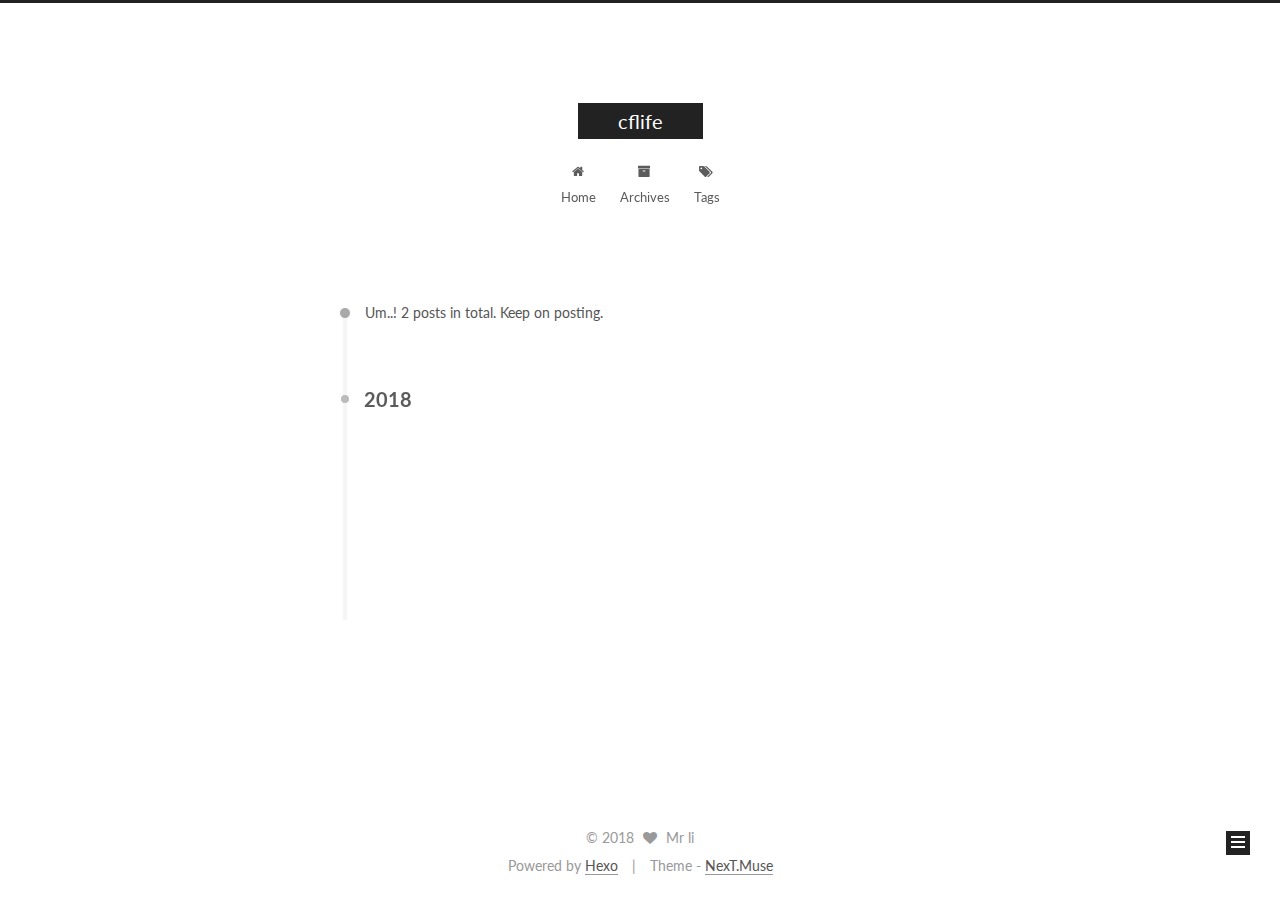
==== commit 42a18f9b: "Site updated: 2018-05-24 17:25:56" ====
--- a/archives/index.html
+++ b/archives/index.html
@@ -291,7 +291,7 @@
 
       <div class="post-meta">
         <time class="post-time" itemprop="dateCreated"
-              datetime="2018-05-24T17:16:05+08:00"
+              datetime="2018-05-24T17:25:36+08:00"
               content="2018-05-24" >
           05-24
         </time>
@@ -403,7 +403,7 @@
             
             <div class="site-state-item site-state-categories">
               
-                <span class="site-state-item-count">3</span>
+                <span class="site-state-item-count">2</span>
                 <span class="site-state-item-name">categories</span>
               
             </div>
@@ -414,7 +414,7 @@
             
             <div class="site-state-item site-state-tags">
               
-                <span class="site-state-item-count">3</span>
+                <span class="site-state-item-count">1</span>
                 <span class="site-state-item-name">tags</span>
               
             </div>
--- a/css/main.css
+++ b/css/main.css
@@ -1807,7 +1807,7 @@
   width: 4px;
   height: 4px;
   border-radius: 50%;
-  background: #1303ff;
+  background: #4f4b70;
 }
 .links-of-blogroll {
   font-size: 13px;
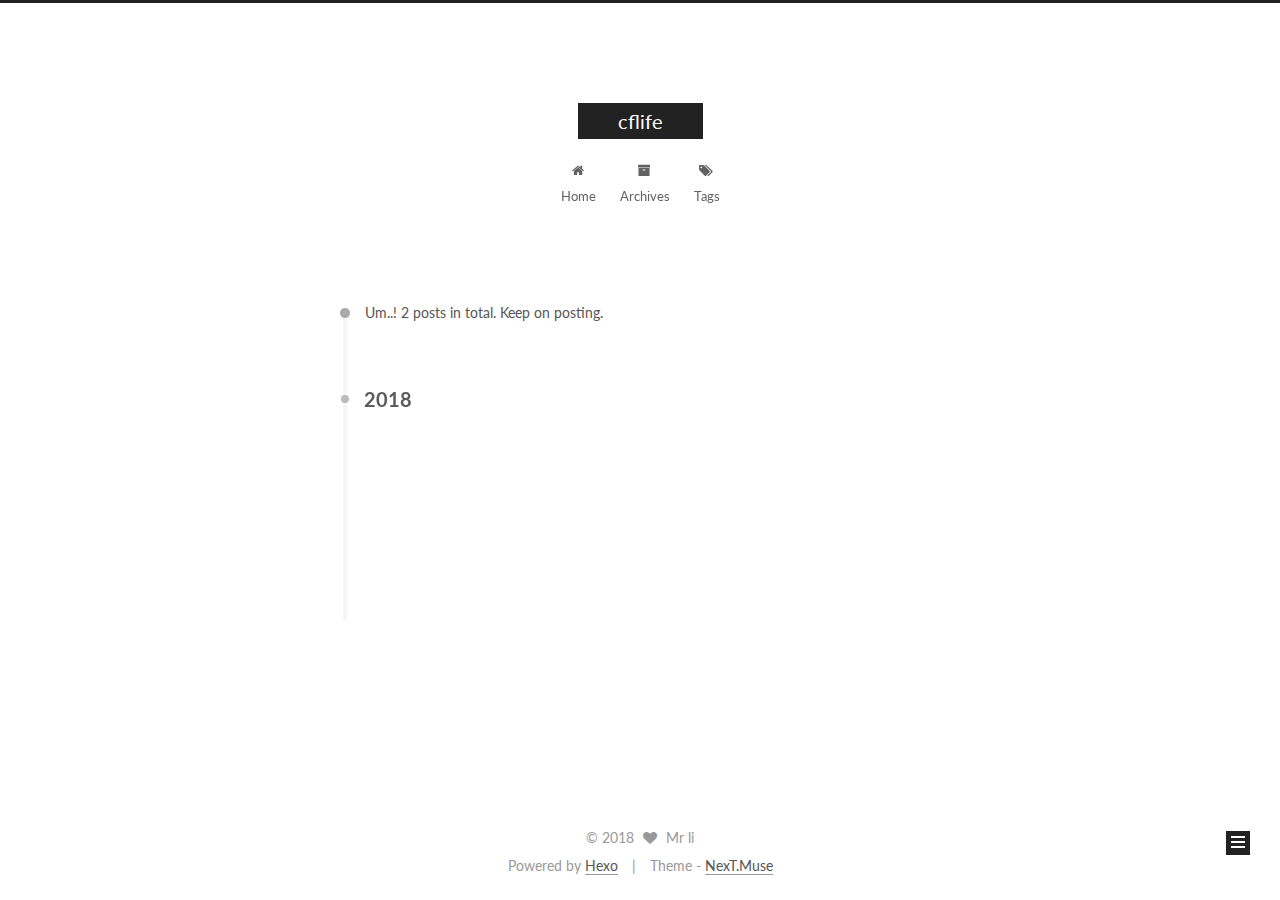
==== commit f5413428: "Site updated: 2018-05-24 17:30:33" ====
--- a/archives/index.html
+++ b/archives/index.html
@@ -291,7 +291,7 @@
 
       <div class="post-meta">
         <time class="post-time" itemprop="dateCreated"
-              datetime="2018-05-24T17:25:36+08:00"
+              datetime="2018-05-24T17:30:07+08:00"
               content="2018-05-24" >
           05-24
         </time>
--- a/css/main.css
+++ b/css/main.css
@@ -1807,7 +1807,7 @@
   width: 4px;
   height: 4px;
   border-radius: 50%;
-  background: #4f4b70;
+  background: #ec6303;
 }
 .links-of-blogroll {
   font-size: 13px;
